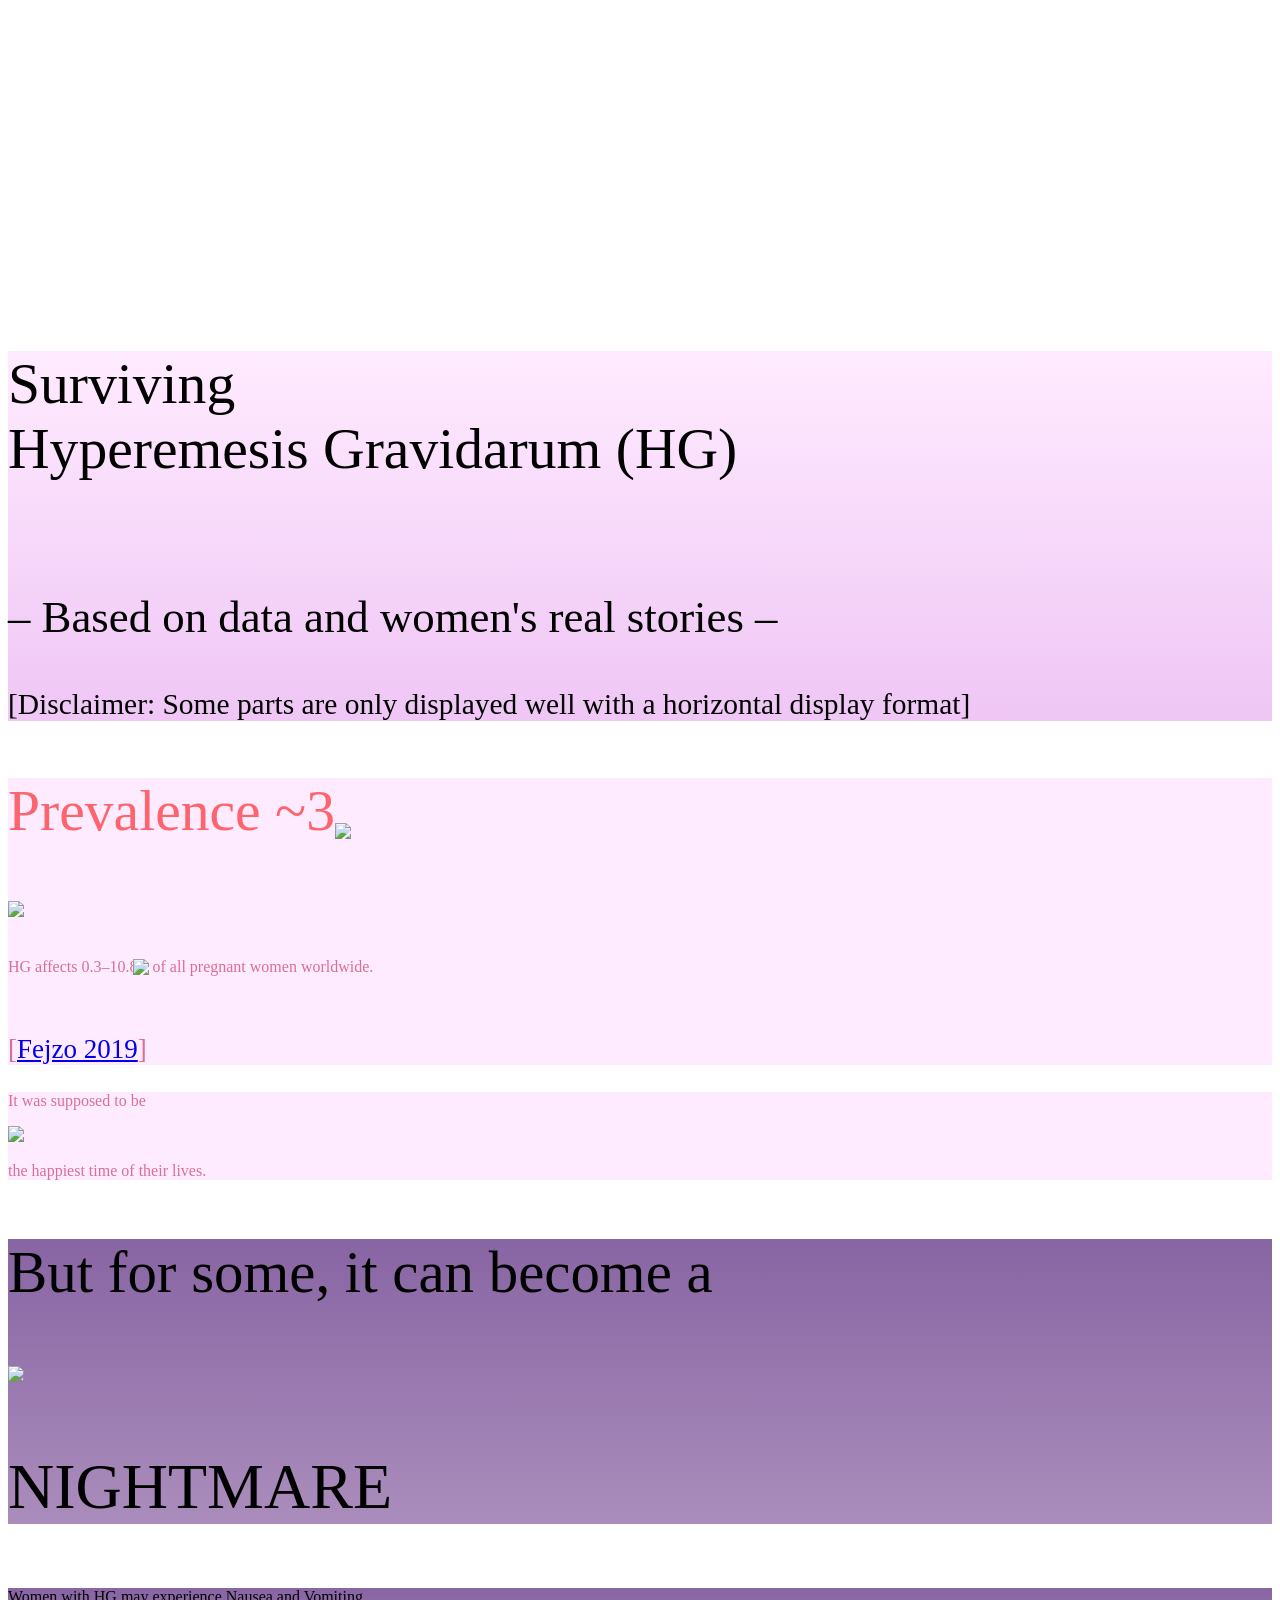
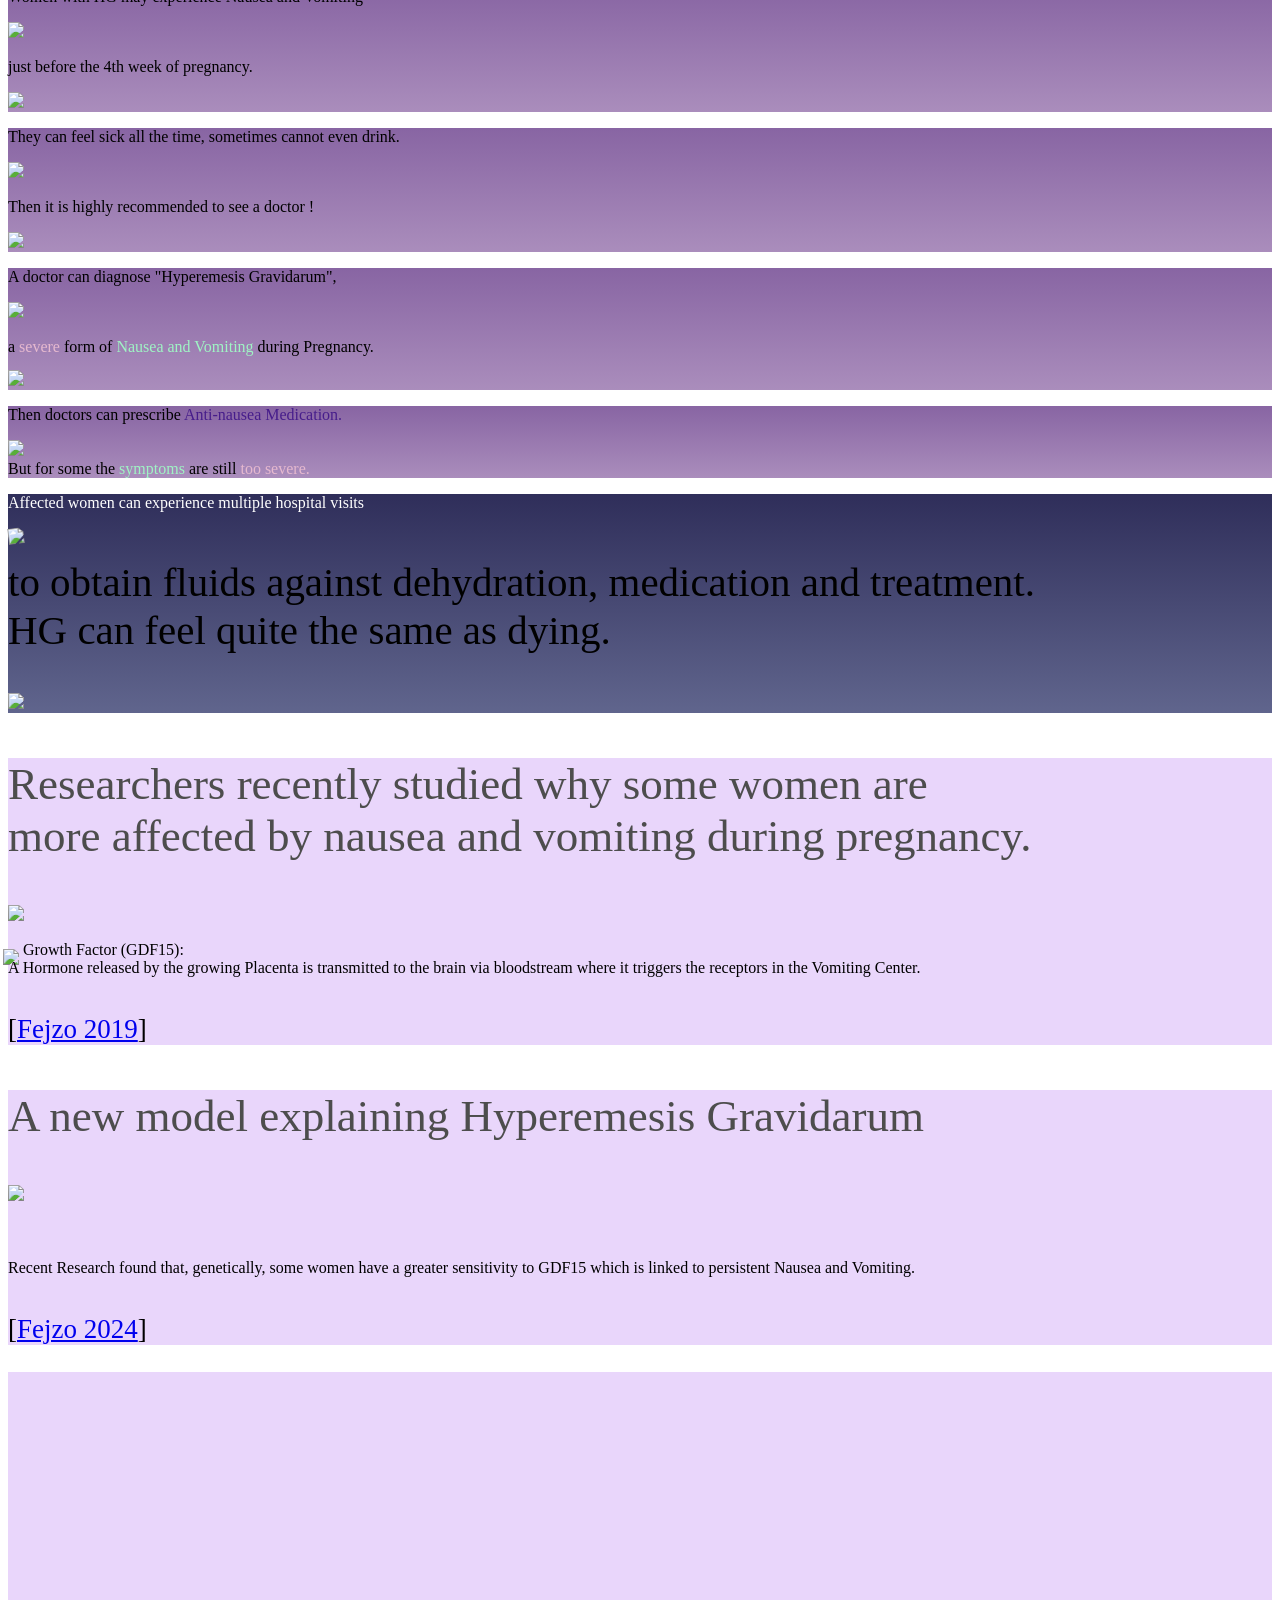
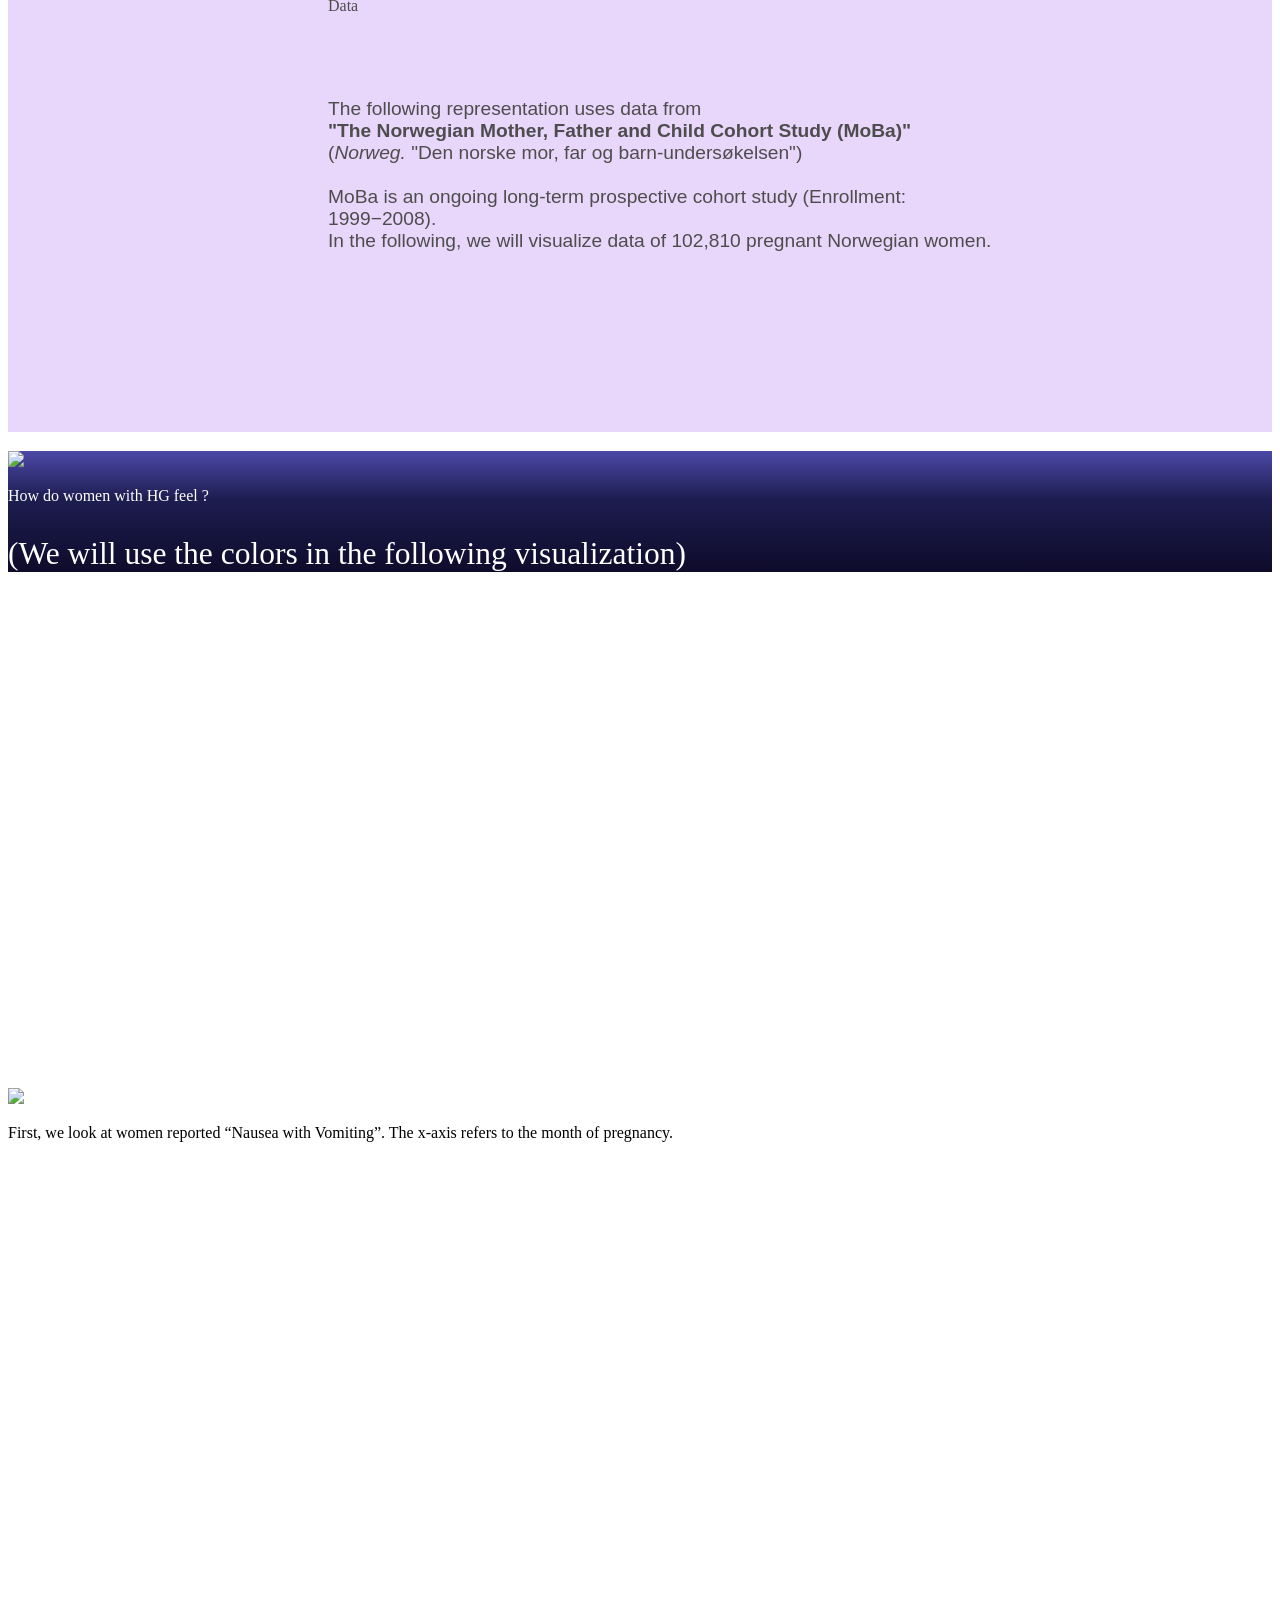
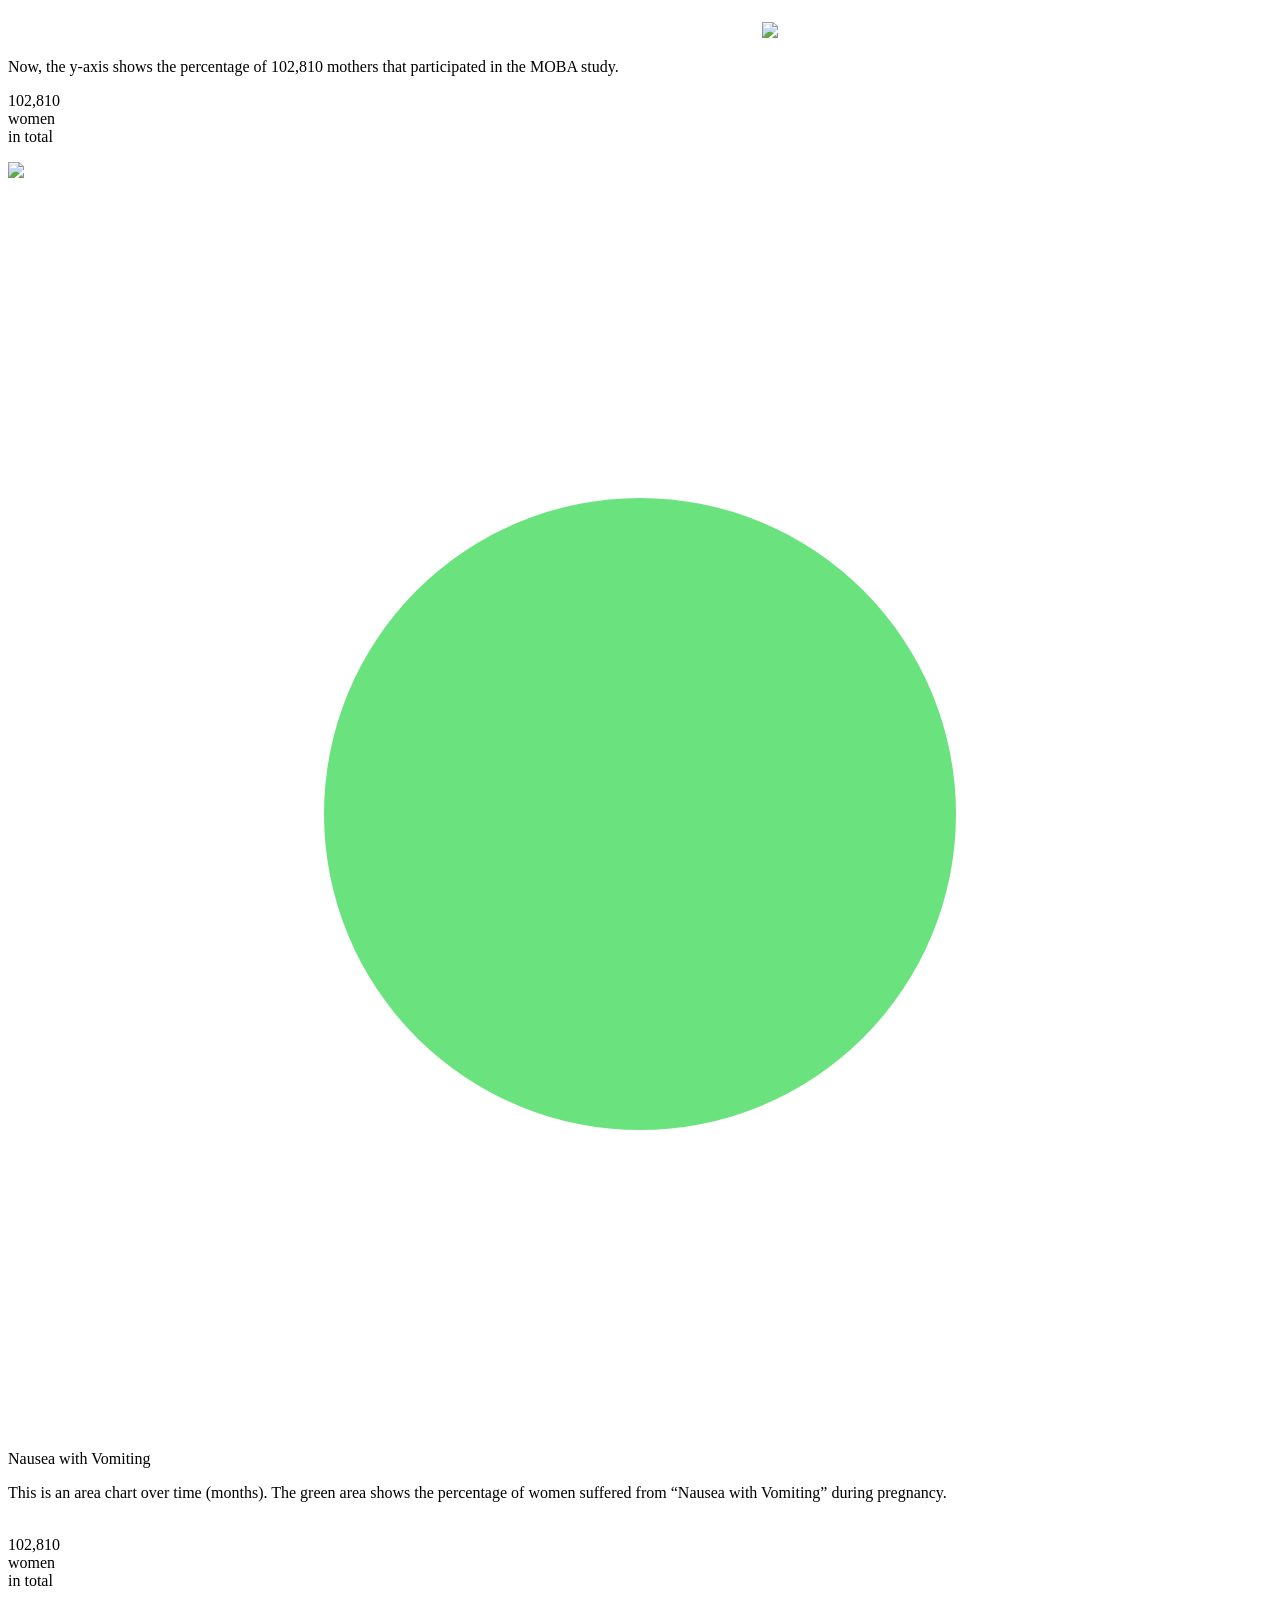
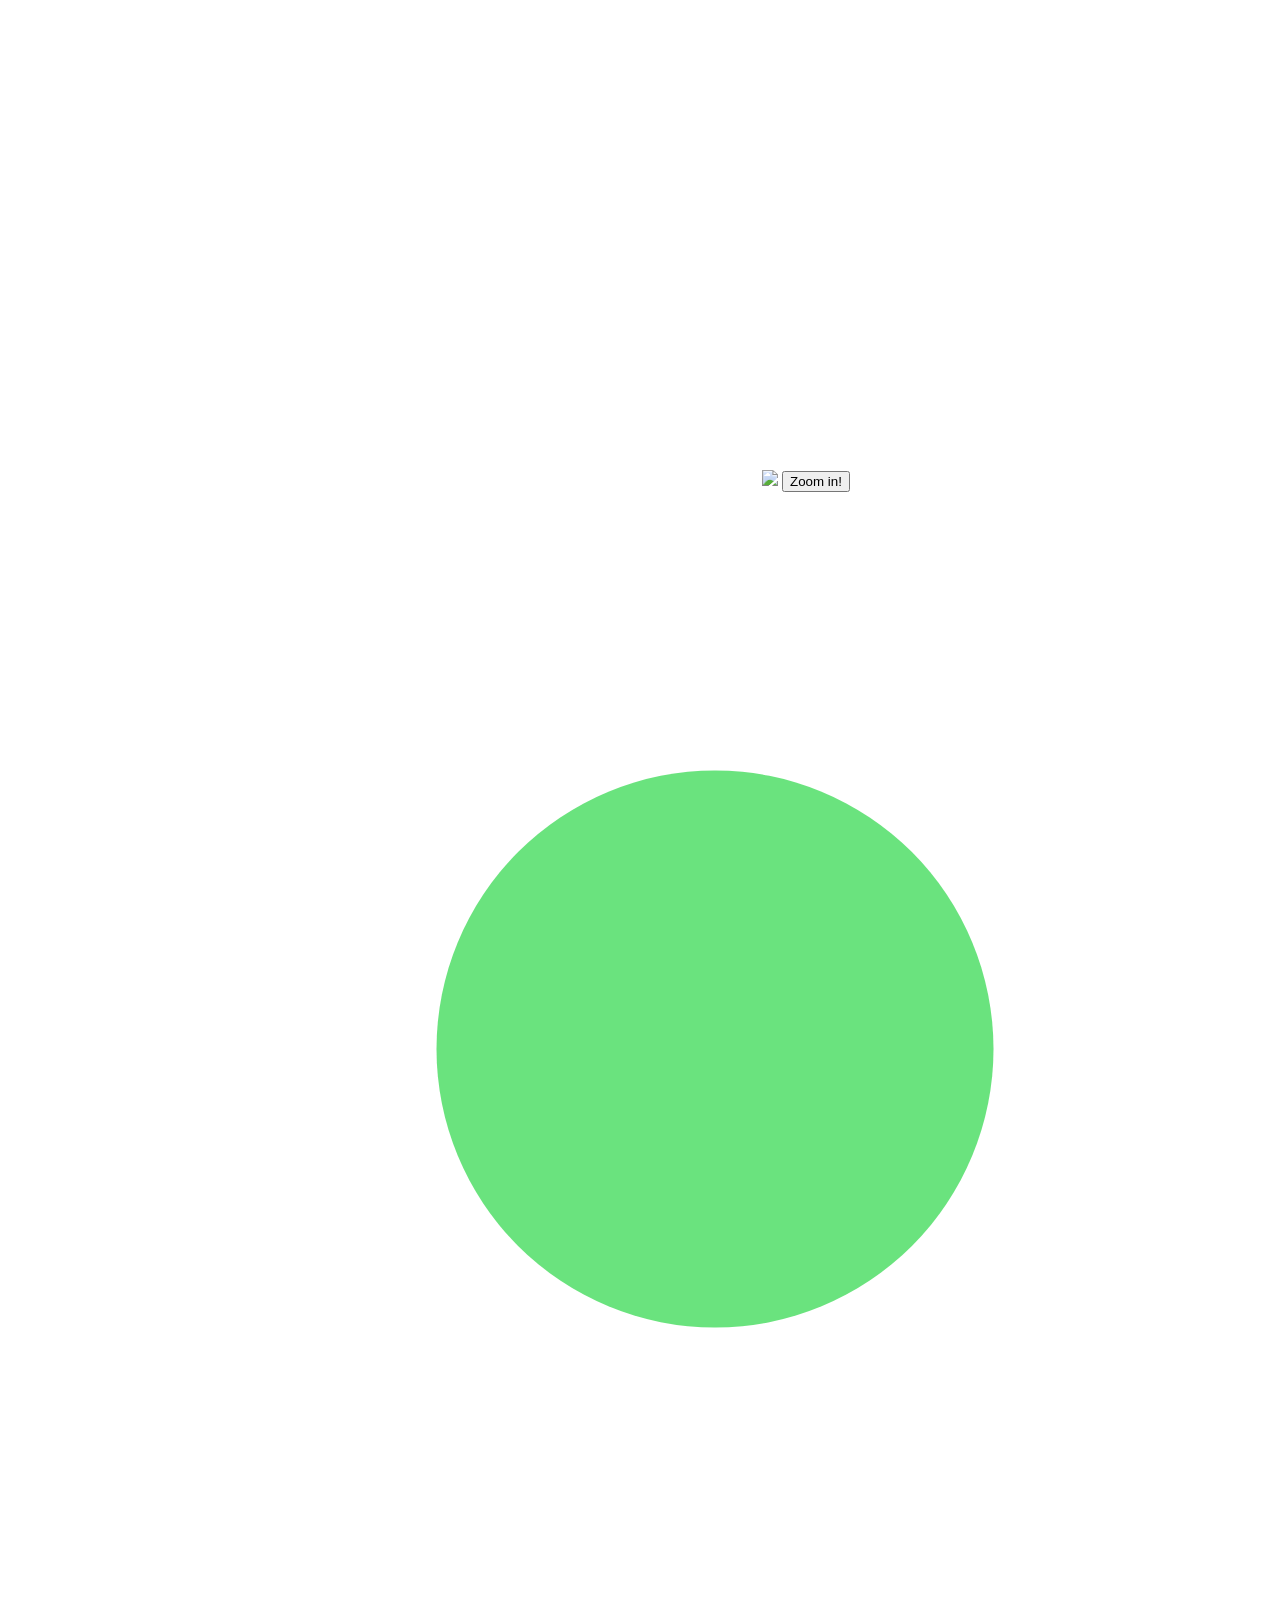
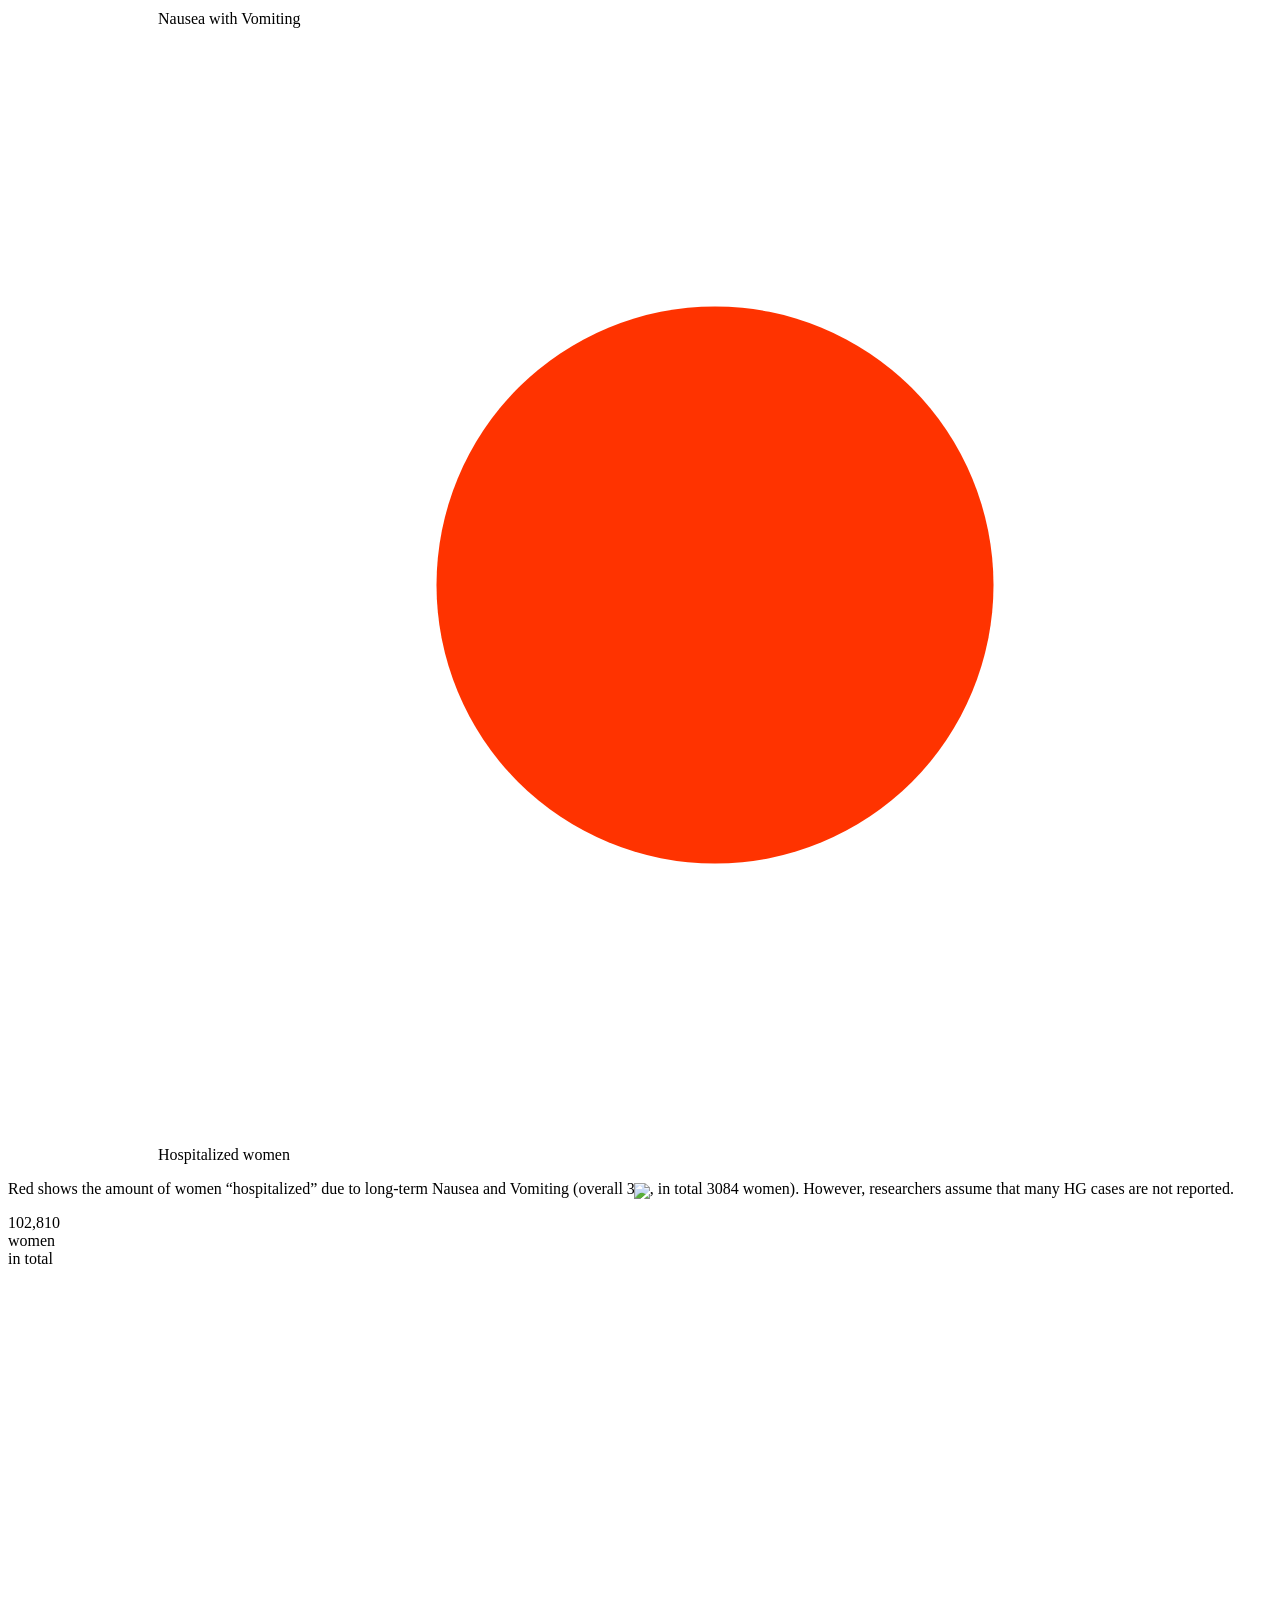
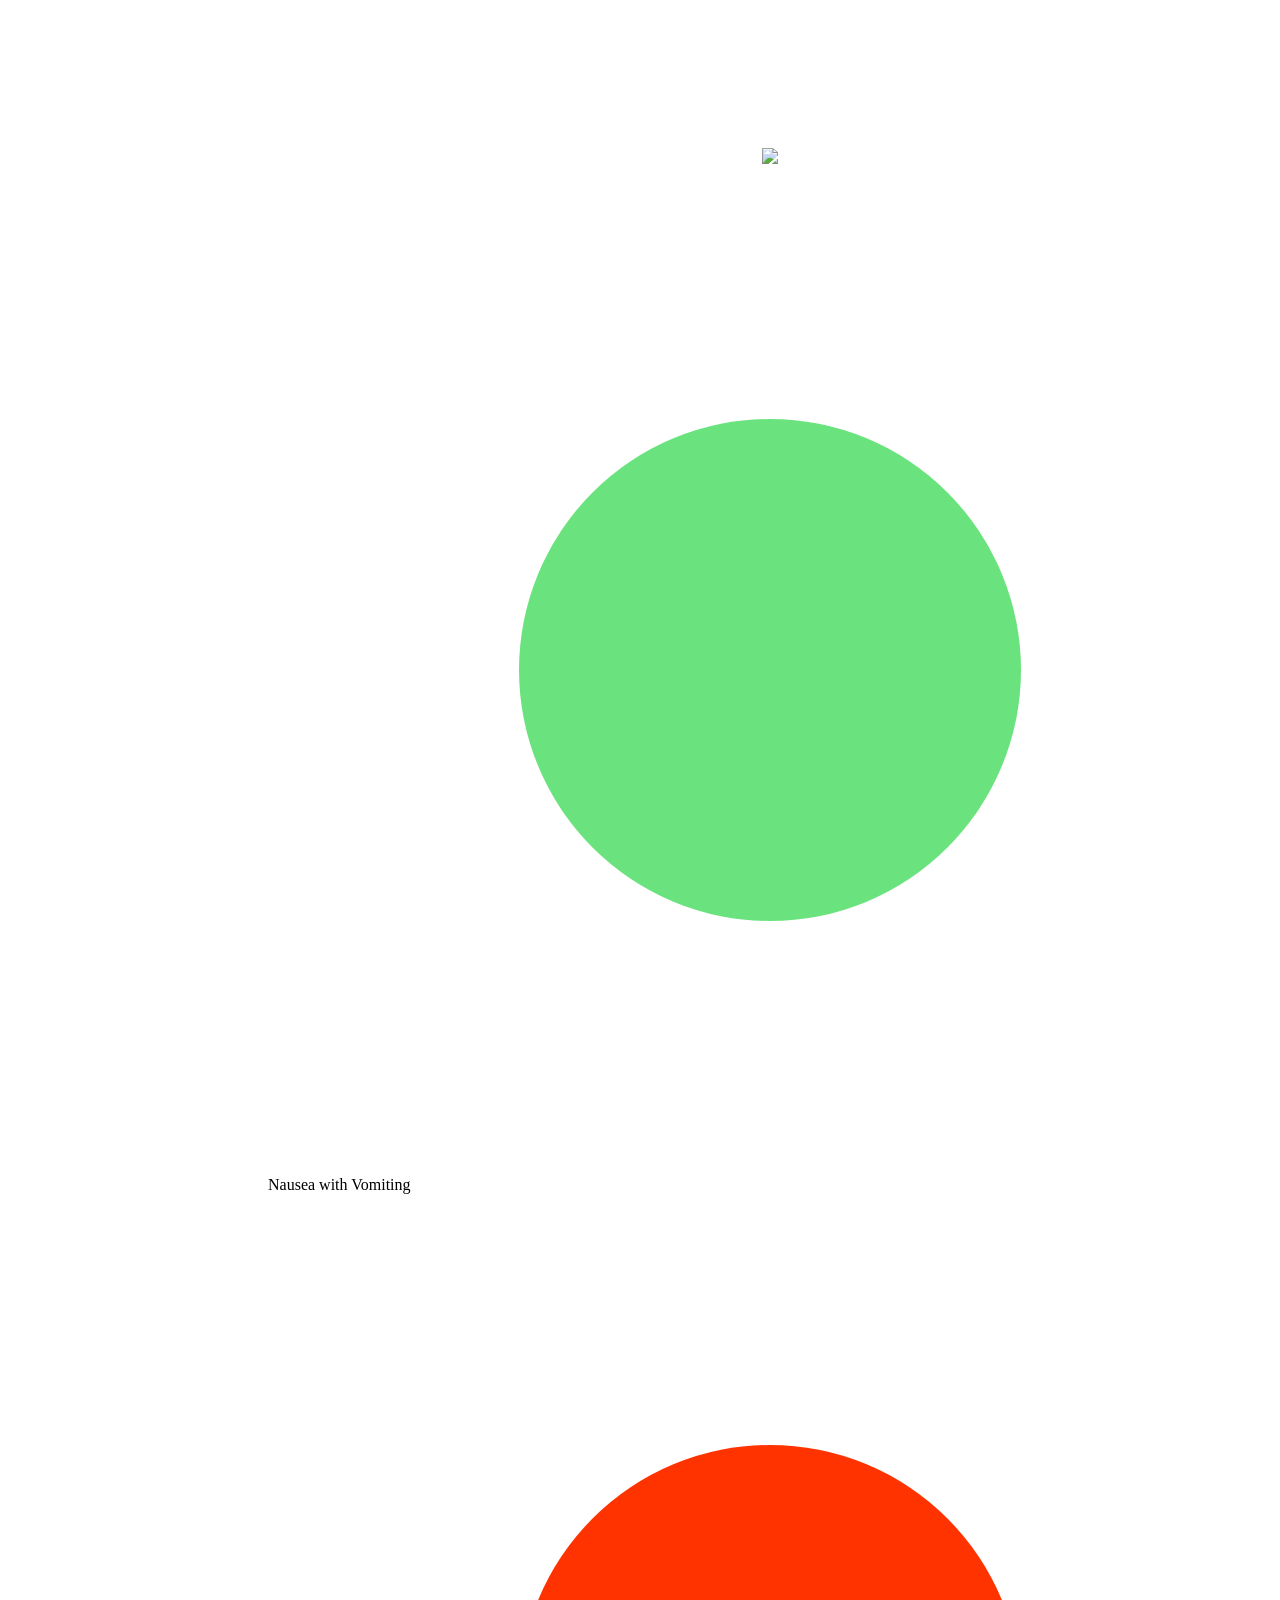
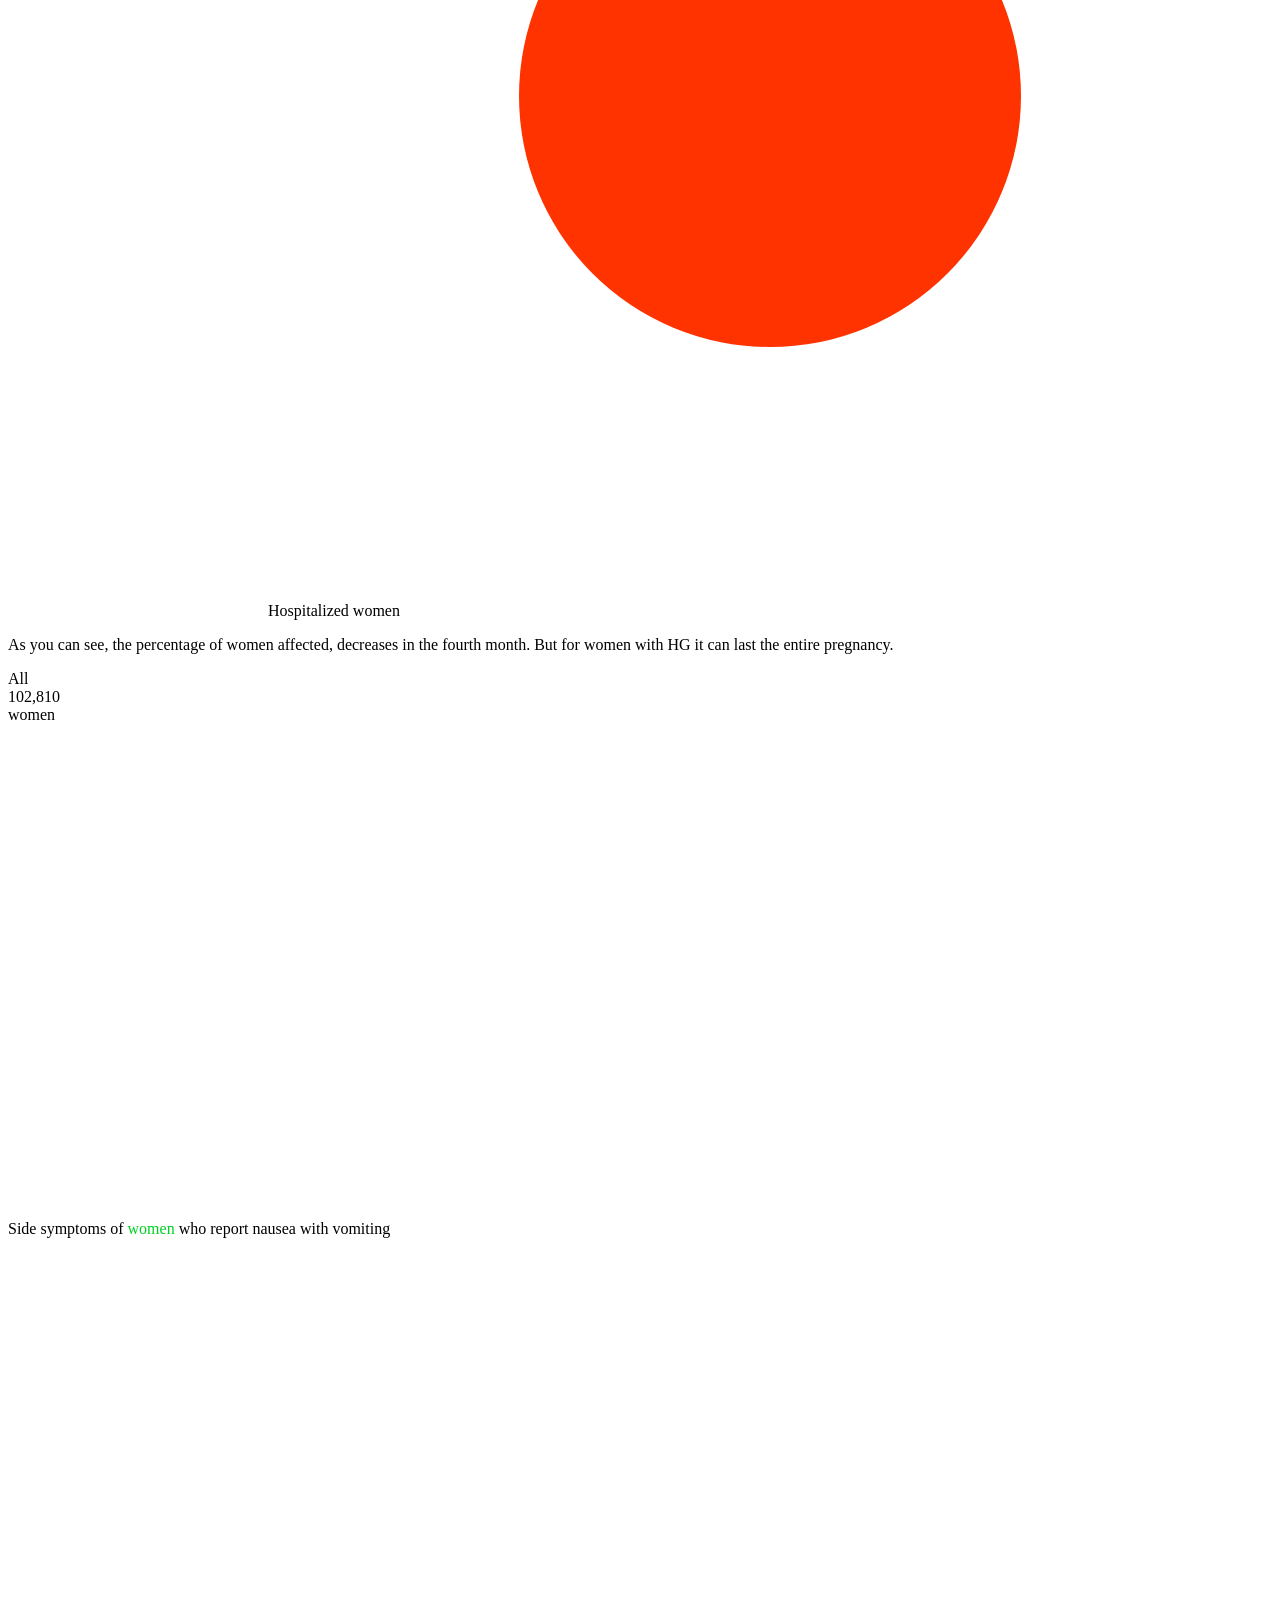
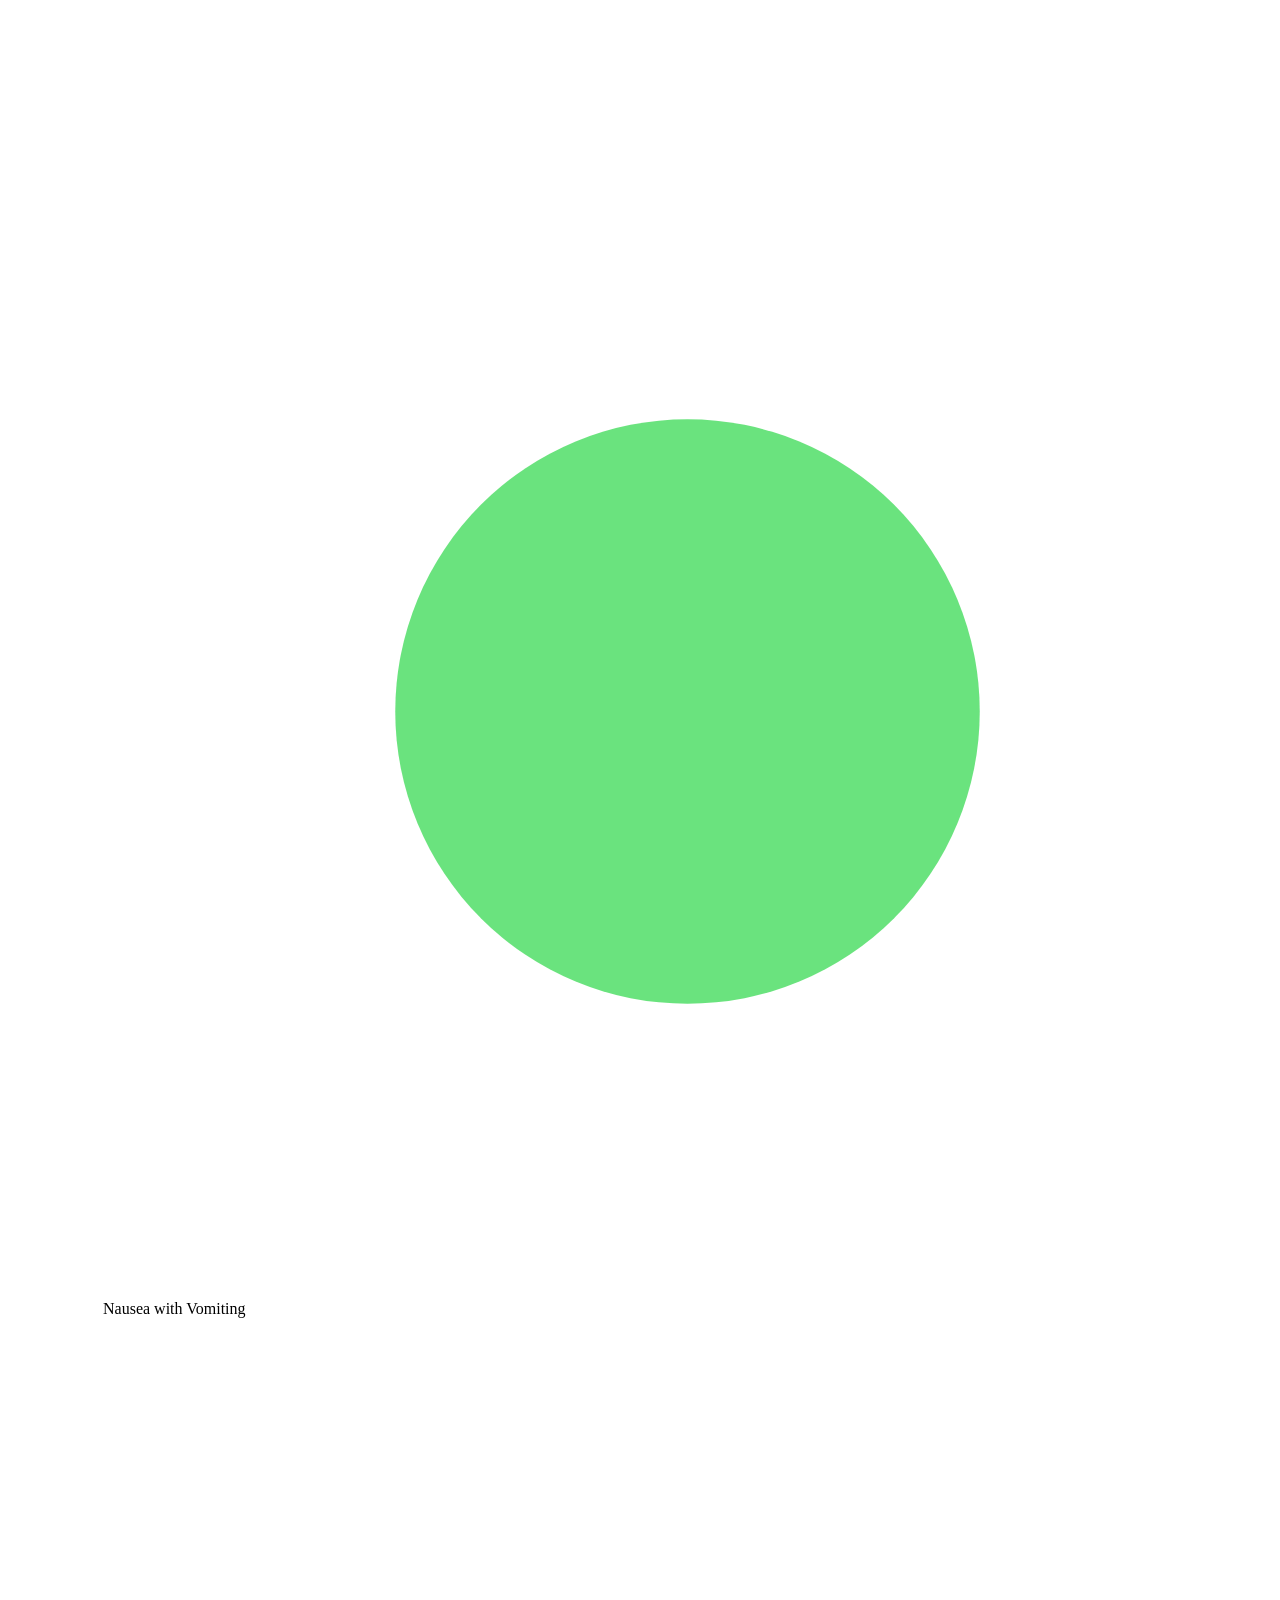
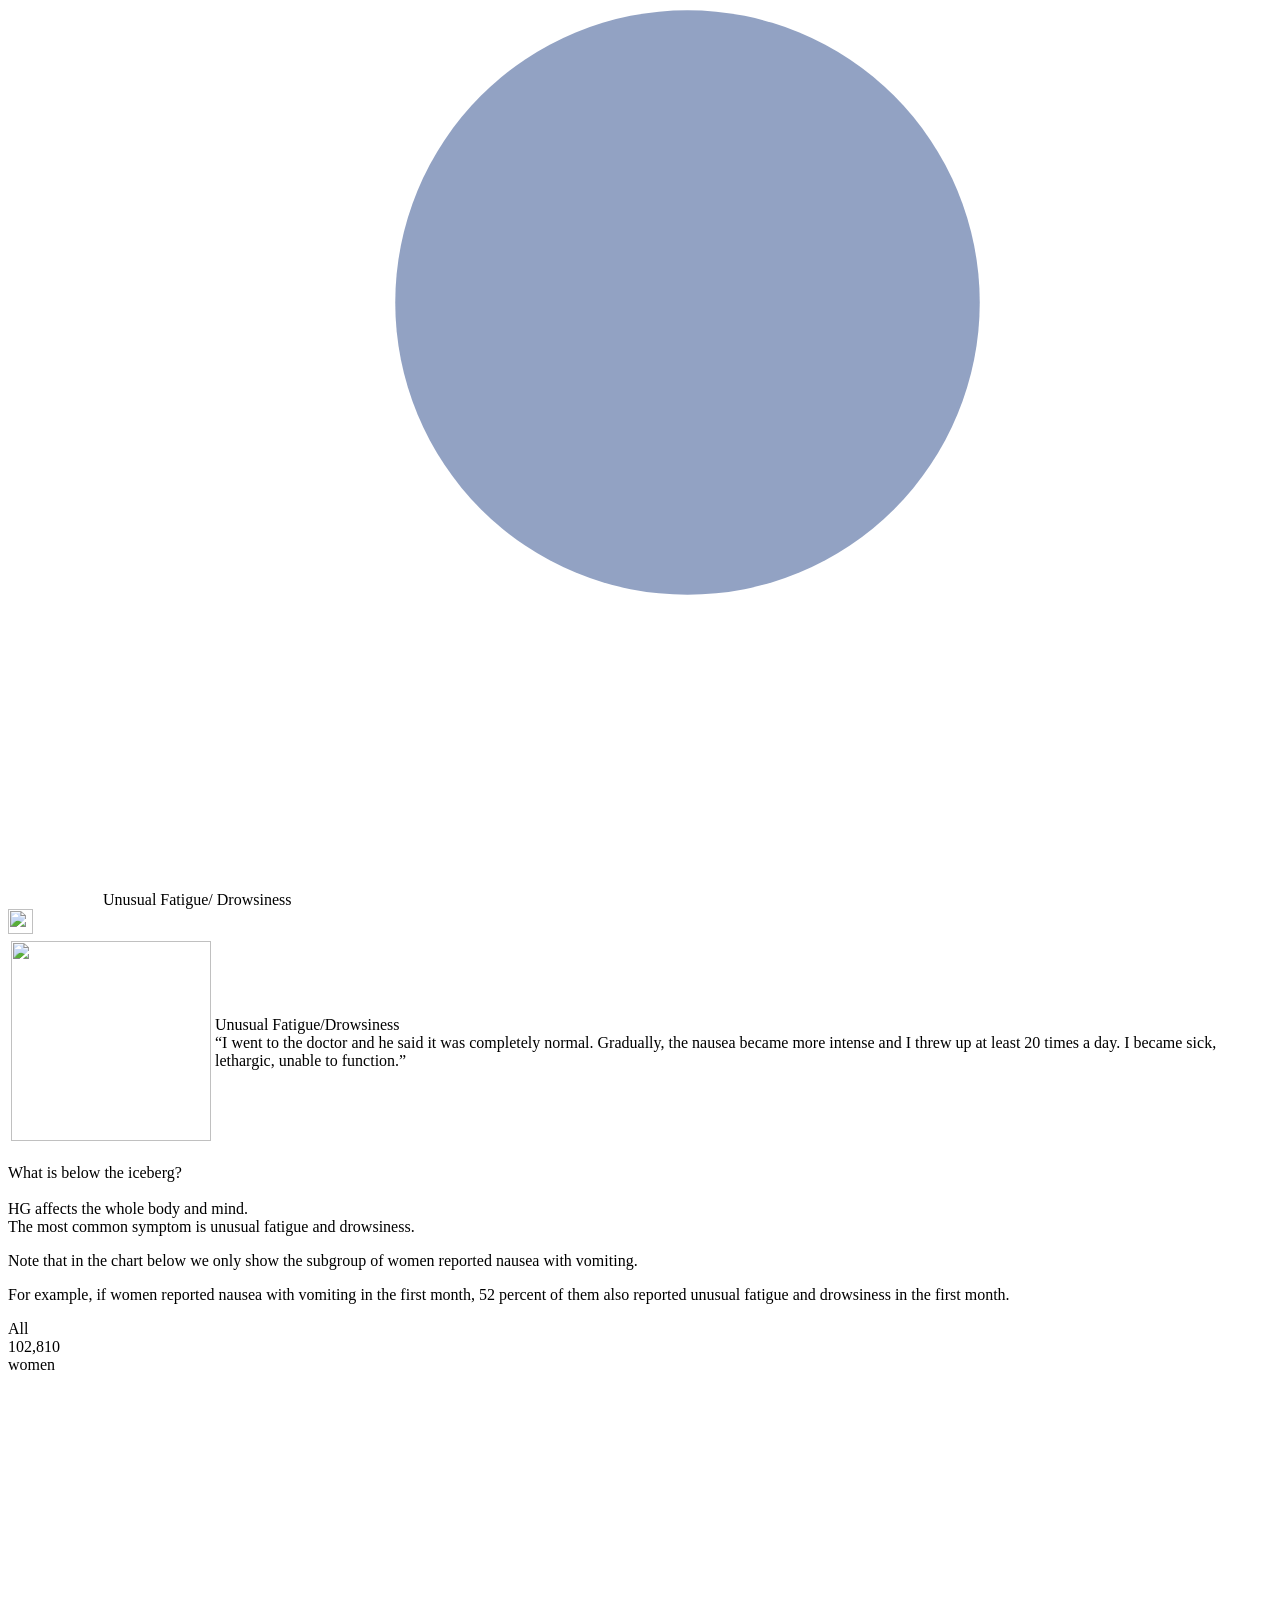
==== prototypes-data-storytelling/general-story/index.html @ fdd3b219 "Update index.html" ====
<!DOCTYPE html>
<html lang="en">

<head>
  <meta charset="utf-8">
  <title>Hyperemesis Gravidarum 2</title>
  <script src="https://d3js.org/d3.v4.min.js"></script>
  <link rel="stylesheet" type="text/css" href="styles.css">
  <!-- <script src="https://d3js.org/d3.v6.js"></script> -->
</head>

<body>
  <article class = "snap">
      <section class="child" style="margin-top: 5px; background-image: linear-gradient(180deg, #ffebff, #efc6f5); font-size: 9vh;">
        <div style="margin-top: 39vh; font-size: 4.5vw"> Surviving <br> Hyperemesis Gravidarum (HG) <br><br>
          <p style="font-size: 3.5vw">– Based on data and women's real stories –</p>
          <p style="font-size: 2.3vw; margin-top: 1.2vh">[Disclaimer: Some parts are only displayed well with a horizontal display format]</p> 
        </div>
      </section>
      <!-- section 1 -->
      <section class="child" style="background: #ffebff">
        <p class="intro1" style="font-size: 4.5vw; color: #fb000092"> Prevalence ~3<img src="svg/percent-red.svg" 
          style="height: 3.5vw; margin: 0 0 -1vh 0;"></p>
        <img class="intro-img" src="svg/E1.svg"/> <!-- iconographic image-->
        <p class="intro2" style=" line-height: 60px; color: #d87093"> 
          HG affects 0.3–10.8 <img src="svg/percent-rose.svg" 
          style="height: 2.7vw; margin: 0 0 -0.4vh -0.7vw;"> of all pregnant women worldwide.<p 
          style="font-size: 3vh; padding-top: 10px; color: #d87093">[<a class="link-intro" 
          href="https://pubmed.ncbi.nlm.nih.gov/31515515/" target="_blank">Fejzo 2019</a>]</p>
      </section>
      <!-- section 2 -->
      <section class="child" style="background: #ffebff">
        <p class="intro1" style="color: #d87093"> It was supposed to be </p>
        <img class="intro-img" src="svg/E2-2.svg"> <!-- pregnant -->
        <p class="intro2" style="color: #d87093"> the happiest time of their lives. </p> 
      </section>
      <!-- section 3 -->
      <section class="child" style="background-image: linear-gradient(180deg,#8865a3, #aa8dbc);">
        <p class="intro1" style="font-size: 4.6vw"> But for some, it can become a</p>
        <img class="intro-img" src="svg/E3-2-r.svg"/>
        <p class="intro2" style="font-size: 5vw"> NIGHTMARE </p>
      </section>
      <!-- section 4 -->
      <section class="child" style="background-image: linear-gradient(180deg,#8865a3, #aa8dbc);">
        <p class="intro1"> Women with HG may experience Nausea and Vomiting </p>
        <img class="intro-img" src="svg/E4-2.svg" style="opacity: 1"> 
        <div class="intro2"> <p class="intro2-2"> just before the 4th week of pregnancy.</p> </div>  
        <img class="wave" src="svg/waves-violet.svg">
      </section>
      <!-- section 5 -->
      <section class="child" style="background-image: linear-gradient(180deg,#8865a3, #aa8dbc);">
        <p class="intro1"> They can feel sick all the time, sometimes cannot even drink. </p>
        <img class="intro-img" src="svg/E5.svg" style="opacity: 1"/>
        <div class="intro2"> <p class="intro2-2"> Then it is highly recommended to see a doctor ! </p> </div> 
        <img class="wave" src="svg/waves-violet.svg">
      </section>
      <!-- section 6 -->     
      <section class="child" style="background-image: linear-gradient(180deg,#8865a3, #aa8dbc);">
        <p class="intro1"> A doctor can diagnose "Hyperemesis Gravidarum",</p>
        <img class="intro-img" src="svg/E6.svg" style="opacity: 1">
        <div class="intro2"> <p class="intro2-2"> a <a style="color: #e6b9cfff;" > severe </a> form of <a style="color: #9ff4c4ff;"> Nausea and Vomiting</a> during Pregnancy.</p> </div> 
        <img class="wave" src="svg/waves-violet.svg" style="margin-top: -25vh;">
      </section> 
      <!-- section 7 -->       
      <section class="child" style="background-image: linear-gradient(180deg,#8865a3, #aa8dbc);">
        <p class="intro1"> Then doctors can prescribe <a style="color: rgb(71, 29, 139);"> Anti-nausea Medication.</a></p>
        <img class="intro-img" src="svg/E7.svg" style="opacity: 1">
        <div class="intro2">But for some the <a style="color: #9ff4c4ff;"> symptoms </a> are still <a style="color: #e6b9cfff;" > too severe. </a> </p> 
      </section>
      <!-- section 8 -->   
      <section class="child" style="background-image: linear-gradient(180deg,#2f2e5a, #60658d);">
        <p class="intro1" style="color: #fff"> Affected women can experience multiple hospital visits</p>
        <img class="intro-img" src="svg/E8.svg" style="transform: rotate(-7deg)">
        <div class="intro2" style="margin-top: -30px; font-size: 3.2vw;"> <p class="intro2-2">  to obtain fluids against dehydration, medication and treatment.<br>HG can feel quite the same as dying.  </p> </div> 
        <img class="wave" src="svg/waves-blue2.svg" style="margin-top: -40vh">
      </section>

      <!-- GIF animation with Inkscape and Gimp: https://logosbynick.com/create-animated-gifs-in-inkscape/-->
      <section class="child" style="background: #e9d6fbff">
        <p class="intro1" style="color: #4d4d4d; font-size: 5vh;"> Researchers recently studied why some women are <br> 
          more affected by nausea and vomiting during pregnancy.</p>
        <div class="clearfix">
          <img class="explain-img" src="svg/explainHG.gif" style = "margin-top: -6vh;">
          <p class="explain-txt"> 
            <img src="svg/gdf.svg" style="margin: 0 0 -10px -5px;"> 
            <a class="blood"> Growth Factor (GDF15): <br></a> 
            A Hormone released by the <a class="placenta"> growing Placenta </a> is transmitted to the brain via <a class="blood"> bloodstream </a> where it triggers the receptors in the Vomiting Center.
            <p style="font-size: 3vh; padding-top: 10px;">[<a class="link" href="https://pubmed.ncbi.nlm.nih.gov/31515515/" target="_blank">Fejzo 2019</a>]</p> </p>
          </p>  <!-- target="_blank" opens link in a new tab -->
        </div>
      </section>

      <section class="child" style="background: #e9d6fbff">
        <p class="intro1" style="color: #4d4d4d; font-size: 5vh;"> A new model explaining Hyperemesis Gravidarum</p>
        
        <div class="clearfix">
          <img class="explain-img" src="svg/explainHG.gif" style = "margin-top: -6vh;"/>

          <p class="explain-txt" style = "margin-top: 6vh;"> Recent Research found that, <a class="blood"> genetically, </a> 
            some women have a greater <a class="blood"> sensitivity to GDF15 </a> 
            which is linked to persistent <a class="nausea"> Nausea and Vomiting</a>.
            <p style="font-size: 3vh; padding-top: 10px;">[<a class="link" href="https://www.nature.com/articles/s41586-023-06921-9" target="_blank">Fejzo 2024</a>]</p> </p>
        </div> 
      </section> 
    
      <section class="child" style="background: #e9d6fbff">
        <p class="intro1" style="color: #4d4d4d; padding-top: 25vh; padding-left: 25vw; text-align: left;"> Data </p>
        <p style="font-size: 1.5vw; color: #4d4d4d; font-family: 'Segoe UI', Tahoma, Geneva, Verdana, sans-serif; 
          padding: 7vh 20vw 20vh 25vw; text-align: left;"> 
          The following representation uses data from <br> 
          <b>"The Norwegian Mother, Father and Child Cohort Study (MoBa)"</b><br> 
          (<a style="font-style: italic">Norweg.</a> "Den norske mor, far og barn-undersøkelsen") <br><br> 
          MoBa is an ongoing long-term prospective cohort study (Enrollment: 1999−2008).<br>
          In the following, we will visualize data of 102,810 pregnant Norwegian women.</p>
      </section>
    
      <section class="child" style="background: linear-gradient(360deg, rgb(14, 11, 42) 0%, rgb(29, 29, 80) 60%, rgb(76, 73, 167) 100%);">
        <img src="svg/intro-DV-orange-path2.svg" style="width: 100vw"> 
        <p class="intro2" style= "color: #fff"> 
          How do women with HG feel ? <br></p>
          <p style= "color: #fff; font-size: 3.5vh;"> (We will use the colors in the following visualization)</p> 
      </section>

    <!-- DATA VISUALIZATION PART 1-->
    <section class="child"> 
      <div class="section-dataviz">
        <div class="leftcolumn">
          <!-- first row with 2 empty columns -->
          <div class="griditem"></div>
          <div class="griditem"></div>
          <!-- second row with content in second column -->
          <div class="griditem"></div>
          <div class="griditem">
            <div class="dataviz">
              <svg id="svg-pos1-1" width="750" height="480"></svg>
              <div class="stages">
                <img class="img-stages" src="svg/icons-pregnancy-stages.svg">
              </div>
            </div>              
          </div>
          <!-- third row with 2 empty columns -->
          <div class="griditem"></div> 
          <div class="griditem"></div>
        </div>

        <div class="rightcolumn">
          <!-- first row with 2 empty columns -->
          <div class="griditem"></div>
          <div class="griditem"></div>
          <!-- second row with content in second column -->
          <div class="griditem"> 
            <p class="datavis_descript"> First, we look at women reported “Nausea with Vomiting”. 
              The x-axis refers to the month of pregnancy.  </p>
          </div>
          <div class="griditem"></div>
          <!-- third row with 2 empty columns -->
          <div class="griditem"></div>
          <div class="griditem"></div>
        </div>
      </div>
    </section>

   <!-- END OF DATA VISUALIZATION PART 1-->

   <!-- DATA VISUALIZATION PART 2-->
    <section class="child"> 
      <div class="section-dataviz">
        <div class="leftcolumn">
          <!-- first row with 2 empty columns -->
          <div class="griditem"></div>
          <div class="griditem"></div>
          <!-- second row with content in second column -->
          <div class="griditem"></div>
          <div class="griditem">
            <div class="dataviz">
              <svg id="svg-pos1-2" width="750" height="480"></svg>
              <img class="img-stages" src="svg/icons-pregnancy-stages.svg">
            </div>              
          </div>
          <!-- third row with 2 empty columns -->
          <div class="griditem"></div> 
          <div class="griditem"></div>
        </div>

        <div class="rightcolumn">
          <!-- first row with 2 empty columns -->
          <div class="griditem"></div>
          <div class="griditem"></div>
          <!-- second row with content in second column -->
          <div class="griditem"> 
            <p class="datavis_descript"> Now, the y-axis shows the percentage of 102,810 mothers that participated in the MOBA study. </p>
          </div>
          <div class="griditem"></div>
          <!-- third row with 2 empty columns -->
          <div class="griditem"></div>
          <div class="griditem"></div>
      </div>
    </section>

    <!-- END OF DATA VISUALIZATION PART 2-->

    <!-- DATA VISUALIZATION PART 3-1 -->
    <section class="child"> 
      <div class="section-dataviz">
        <div class="leftcolumn">
          <!-- first row with 2 empty columns -->
          <div class="griditem"></div>
          <div class="griditem"></div>
          <!-- second row with content in second column -->
          <div class="annotation_left">
            <p class="annotation_all_women">
              102,810 <br> women <br> in total
            </p>
          </div>
          <div class="griditem">
            <div class="dataviz">
              <div id="svg-pos1-3-1"></div>
              <img class="img-stages" src="svg/icons-pregnancy-stages.svg">

              <div class="label-box">
                <div class="area-label-item">
                  <div class="g-element"></div>
                  <div class="txt-element"></div>
                </div>
                <div class="area-label-item">
                  <div class="g-element"></div>
                  <div class="txt-element"></div>
                </div>
                <div class="area-label-item">
                  <div class="g-element">
                    <svg viewBox="0 0 40 40" xmlns="http://www.w3.org/2000/svg">
                      <circle cx="20" cy="20" r="10" fill="#00d02395"/>
                    </svg>
                  </div>
                  <div class="txt-element">Nausea with Vomiting</div>
                </div>
              </div>
            </div>             
          </div> 
          <!-- third row with 2 empty columns -->
          <div class="griditem"></div> 
          <div class="griditem"></div>
          
        </div>


        <div class="rightcolumn">
          <!-- first row with 2 empty columns -->
          <div class="griditem"></div>
          <div class="griditem"></div>
          <!-- second row with content in second column -->
          <div class="griditem"> 
            <p class="datavis_descript"> This is an area chart over time (months).
              The green area shows the <a class="underliner" style="-webkit-text-decoration-color: #00d023; /* Safari */ 
              text-decoration-color: #00d023;">percentage of women suffered from “Nausea with Vomiting</a>” during pregnancy.<br><br> </p>
          </div>
          <div class="griditem"></div>
          <!-- third row with 2 empty columns -->
          <div class="griditem"></div>
          <div class="griditem"></div>
        </div>
      </div>
    </section>
    <!-- END OF DATA VISUALIZATION PART 3-1 -->

    <!-- DATA VISUALIZATION PART 3: zoom -->
    <section class="child">
      <div class="section-dataviz">
        <div class="leftcolumn">
          <!-- first row with 2 empty columns -->
          <div class="griditem"></div>
          <div class="griditem"></div>
          <!-- second row with content in second column -->
          <div class="annotation_left">
            <p class="annotation_all_women">
              102,810 <br> women <br> in total
            </p>
          </div>
          <div class="griditem">
            <div class="dataviz">
              <svg id="svg-pos1-3-2" width="750" height="480"></svg> 
              <svg id="svg-pos3" width="750" height="480" display="none" ></svg> <!-- style="border-style:dotted" -->
              <img class="img-stages" src="svg/icons-pregnancy-stages.svg">
              <button class="zoom-button" type="button" onClick="displaychart(); zoomin()"> Zoom in! </button>

              <div class="label-box" style="margin-left: 150px;">
                <div class="area-label-item">
                  <div class="g-element"></div>
                  <div class="txt-element"></div>
                </div>
                
                <div class="area-label-item">
                  <div class="g-element">
                    <svg viewBox="0 0 40 40" xmlns="http://www.w3.org/2000/svg">
                      <circle cx="20" cy="20" r="10" fill="#00d02395"/>
                    </svg>
                  </div>
                  <div class="txt-element">Nausea with Vomiting</div>
                </div>

                <div class="area-label-item">
                  <div class="g-element">
                    <svg viewBox="0 0 40 40" xmlns="http://www.w3.org/2000/svg">
                      <circle cx="20" cy="20" r="10" fill="#ff3300ff"/>
                    </svg>
                  </div>
                  <div class="txt-element">Hospitalized women</div>
                </div>
              </div>
            </div> 
          </div>
          <!-- third row with 2 empty columns -->
          <div class="griditem"></div> 
          <div class="griditem"></div>             
        </div>
        
        <div class="rightcolumn">
          <!-- first row with 2 empty columns -->
          <div class="griditem"></div>
          <div class="griditem"></div>
          <!-- second row with content in second column -->
          <div class="griditem"> 
            <p class="datavis_descript"> Red shows the amount of women “<a class="underliner" style="-webkit-text-decoration-color: #ff3300ff; /* Safari */ 
                text-decoration-color: #ff3300ff;">hospitalized</a>” due to long-term Nausea and Vomiting (overall 3 
                <img src="svg/percent.svg" style="height: 30px; margin: 0 0 -5px -5px;">, in total 3084 women). However, researchers assume that many HG cases are not reported.</p>
          </div>
          <div class="griditem"></div>
          <!-- third row with 2 empty columns -->
          <div class="griditem"></div>
          <div class="griditem"></div>
        </div>
      </div>
    </section>
    <!-- END OF DATA VISUALIZATION PART 3 zoom -->

    <!-- DATA VISUALIZATION PART 4-->
    <section class="child">
      <div class="section-dataviz">
        <div class="leftcolumn">
          <!-- first row with 2 empty columns -->
          <div class="griditem"></div>
          <div class="griditem"></div>
          <!-- second row with content in second column -->
          <div class="annotation_left">
            <p class="annotation_all_women">
              102,810 <br> women <br> in total
            </p>
          </div>
          <div class="griditem">
            <!-- <div class="dataviz"> -->
            <svg id="svg-pos1-4" width="750" height="480">
              <defs>
                <linearGradient id="gradient-green">  <!-- for missing data -->
                  <stop offset="00%" stop-color="#00d02322" />
                  <stop offset="35%" stop-color="#00d02322" />
                  <stop offset="40%" stop-color="#00d02350" />
                  <stop offset="49%" stop-color="#00d02350" />
                  <stop offset="53%" stop-color="#00d02388" />
                  <stop offset="100%" stop-color="#00d02388" />
                </linearGradient>
              </defs>
            </svg> 
            <img class="img-stages" src="svg/icons-pregnancy-stages.svg">

            <div class="label-box" style="margin-left: 260px;">
              <div class="area-label-item" >
                <div class="g-element">
                  <svg viewBox="0 0 40 40" xmlns="http://www.w3.org/2000/svg">
                    <circle cx="20" cy="20" r="10" fill="#00d02395"/>
                  </svg>
                </div>
                <div class="txt-element">Nausea with Vomiting</div>
              </div>

              <div class="area-label-item">
                <div class="g-element">
                  <svg viewBox="0 0 40 40" xmlns="http://www.w3.org/2000/svg">
                    <circle cx="20" cy="20" r="10" fill="#ff3300ff"/>
                  </svg>
                </div>
                <div class="txt-element">Hospitalized women</div>
              </div>
              
            </div> 
          </div>             
        <!-- third row with 2 empty columns -->
          <div class="griditem"></div> 
          <div class="griditem"></div>
        </div>

        <div class="rightcolumn">
          <!-- first row with 2 empty columns -->
          <div class="griditem"></div>
          <div class="griditem"></div>
          <!-- second row with content in second column -->
          <div class="griditem"> 
            <p class="datavis_descript"> 
              As you can see, the percentage of women affected, decreases in the fourth month. But for women with HG it can 
              <a class="underliner" style="-webkit-text-decoration-color: #00d023; /* Safari */ 
              text-decoration-color: #00d023;">last the entire pregnancy</a>.
            </p>
          </div>
          <div class="griditem"></div>
          <!-- third row with 2 empty columns -->
          <div class="griditem"></div>
          <div class="griditem"></div>
        </div>
      </div>
    </section>
    <!-- END OF DATA VISUALIZATION PART 4 -->

    <!-- DATA VISUALIZATION PART 6: Negative -->
    <section class="child">
      <div class="section-dataviz">
        <div class="leftcolumn2">
          <div class="annotation_left">
            <p class="annotation_all_women">
              All <br> 102,810 <br> women
            </p>
          </div>

          <div class="griditem" style="padding-left: -20px;">
              <svg id="svg-pos1-6" width="750" height="460" 
              style="position: relative; z-index: 2"></svg>
          </div>
            
          <div class="griditem">
            <div class="annotation_left">
              <p class="annotation_side_symptoms"> 
                Side symptoms of <a style="color:#00d023">women</a> who report nausea with vomiting</p>
            </div>
          </div> 

          <div class="griditem" style="margin-top: 25px;"> 
            <svg id="svg-neg1-6" width="750" height="460"></svg>

            <div class="label-box-neg" style="margin-left: 95px;">
              <div class="area-label-item">
                <div class="g-element"></div>
                <div class="txt-element"></div>
              </div>
              
              <div class="area-label-item">
                <div class="g-element">
                  <svg viewBox="0 0 40 40" xmlns="http://www.w3.org/2000/svg">
                    <circle cx="20" cy="20" r="10" fill="#00d02395"/>
                  </svg>
                </div>
                <div class="txt-element">Nausea with Vomiting</div>
              </div>

              <div class="area-label-item">
                <div class="g-element">
                  <svg viewBox="0 0 40 40" xmlns="http://www.w3.org/2000/svg">
                    <circle cx="20" cy="20" r="10" fill="#92a2c3"/>
                  </svg>
                </div>
                <div class="txt-element">Unusual Fatigue/ Drowsiness</div>
              </div>
            </div>
          </div>
          
          <div class="grid-item"></div>

          <div class="grid-item">
            <div id="face-fatigue"width="50" height="50">
              <img src="svg/bubble.svg" width="25" height="25">
              <span class="tooltipbox" style="width: 530px">
                <table>
                  <tr>
                    <td>
                      <img src="svg/fatigue_blurred.svg" width="200" height="200">
                    </td>
                    <td>
                      <div class="fatigue">Unusual Fatigue/Drowsiness</div>
                      <div class="quote">“I went to the doctor and he said it was completely normal.
                        Gradually, the nausea became more intense and I threw up at least 20 times a day. 
                        I became sick, lethargic, unable to function.” </div>
                    </td>
                  </tr>
                </table>
              </span>
            </div>
          </div>
          <div class="grid-item"></div>
          <div class="grid-item"></div>
          <div class="grid-item"></div>
          
        </div>

        <div class="rightcolumn">
          <div class="griditem"></div>
          <div class="griditem"></div>
          <div class="griditem">
            <p class="datavis_descript_2"> 
              What is below the iceberg? <br><br>
              HG affects the whole body and mind. <br> The most common symptom is <a class="underliner" style="-webkit-text-decoration-color: #92a2c3; /* Safari */ 
              text-decoration-color: #92a2c3;">unusual fatigue and drowsiness</a>. 
            </p>
            <p class="datavis_descript_small">
             Note that in the chart below we only show the subgroup of women reported <a class="underliner" style="-webkit-text-decoration-color: #00d023; /* Safari */ 
             text-decoration-color: #00d023;">nausea with vomiting</a>.
            </p>
            <p class="datavis_descript_small"> 
              For example, if women reported <a class="underliner" style="-webkit-text-decoration-color: #00d023; /* Safari */ 
              text-decoration-color: #00d023;">nausea with vomiting</a> in the first month,
              <a class="underliner" style="-webkit-text-decoration-color: #92a2c3; /* Safari */ 
              text-decoration-color: #92a2c3;">52 percent</a> 
              of them also reported <a class="underliner" style="-webkit-text-decoration-color: #92a2c3; /* Safari */ 
              text-decoration-color: #92a2c3;">unusual fatigue and drowsiness</a> in the first month.  
            </p>
          </div>
        </div>
      </div>
    </section>

    <!-- END OF DATA VISUALIZATION PART 6 -->

    <!-- DATA VISUALIZATION PART 7: Negative -->
    <section class="child">
      <div class="section-dataviz">
        <div class="leftcolumn2">
          <div class="annotation_left">
            <p class="annotation_all_women">
              All <br> 102,810 <br> women
            </p>
          </div>

          <div class="griditem" style="padding-left: -20px">
            <svg id="svg-pos1-7" width="750" height="460" 
            style="position: relative; z-index: 2"></svg> 
          </div>
              
          <div class="griditem">
            <div class="annotation_left">
              <p class="annotation_side_symptoms"> 
                Side symptoms of <a style="color:#00d023">women</a> who report nausea with vomiting</p>
            </div>
          </div>
        
          <div class="griditem" style="margin-top: 25px;">
            <svg id="svg-neg1-7" width="750" height="460"></svg>

            <div class="label-box-neg">
              <div class="area-label-item">
                <div class="g-element"></div>
                <div class="txt-element"></div>
              </div>

              <div class="area-label-item">
                <div class="g-element">
                  <svg viewBox="0 0 40 40" xmlns="http://www.w3.org/2000/svg">
                    <circle cx="20" cy="20" r="10" fill="#00d02395"/>
                  </svg>
                </div>
                <div class="txt-element">Nausea with Vomiting</div>
              </div>

              <div class="area-label-item">
                <div class="g-element">
                  <svg viewBox="0 0 40 40" xmlns="http://www.w3.org/2000/svg">
                    <circle cx="20" cy="20" r="10" fill="#92a2c3"/>
                  </svg>
                </div>
                <div class="txt-element">Unusual Fatigue/ Drowsiness</div>
              </div>

              <div class="area-label-item">
                <div class="g-element">
                  <svg viewBox="0 0 40 40" xmlns="http://www.w3.org/2000/svg">
                    <circle cx="20" cy="20" r="10" fill="#ff794bed"/>
                  </svg>
                </div>
                <div class="txt-element">Headaches</div>
              </div>
            </div>
          </div>
          
          <div class="grid-item">
            <div id="face-headache" width="50" height="50">
              <img src="svg/bubble.svg" width="25" height="25">
              <span class="tooltipbox">
                <table>
                  <tr>
                    <td>
                      <img src="svg/headache.svg" width="200" height="200">
                    </td>
                    <td>
                      <div class="headache" style="color: #ff794b;">Headache</div>
                      <div class="quote"> “My initial tears of joy quickly turned to ones of pain, suffering, and anger.” </div>
                    </td>
                  </tr>
                </table>
              </span>
            </div>
          </div>

          <div class="grid-item">
            <div id="face-fatigue" width="50" height="50" >
              <img src="svg/bubble.svg" width="25" height="25">
              <span class="tooltipbox">
                <table>
                  <tr>
                    <td>
                      <img src="svg/fatigue_blurred.svg" width="200" height="200">
                    </td>
                    <td>
                      <div class="fatigue">Unusual Fatigue/Drowsiness</div>
                      <div class="quote"> “(...) needing to constantly visit 
                        the hospital for being so weak that I would faint, 
                        not be able to eat, or fall over from dizziness (...)” </div>
                    </td>
                  </tr>
                </table>
              </span>
            </div>
          </div>

        </div>


        <div class="rightcolumn">
          <div class="griditem"></div>
          <div class="griditem"></div>
          <div class="griditem"> 
            <p class="datavis_descript" style="margin-top: 100px"> 
              Nausea and Vomiting over a longer period cause <a class="underliner" style="-webkit-text-decoration-color: #ff794b; /* Safari */ 
              text-decoration-color: #ff794b;">physical stress</a> and can lead to life-threatening <a class="underliner" style="-webkit-text-decoration-color: #ff794b; /* Safari */ 
              text-decoration-color: #ff794b;">dehydration</a>, which causes <a class="underliner" style="-webkit-text-decoration-color: #ff794b; /* Safari */ 
              text-decoration-color: #ff794b;">headaches</a>.
            </p> 
          </div>
        </div>
      </div>
    </section>

    <!-- END OF DATA VISUALIZATION PART 7 -->

    <!-- DATA VISUALIZATION PART 8: Negative -->
    <section class="child">
      <div class="section-dataviz">
        <div class="leftcolumn2">
          <div class="griditem">
            <p class="annotation_all_women">
              All <br> 102,810 <br> women
            </p>
          </div>

          <div class="griditem" style="padding-left: -20px">
            <svg id="svg-pos1-8" width="750" height="460" 
            style="position:relative; z-index: 2"></svg> 
          </div>
              
          <div class="griditem">
            <div class="annotation_left">
              <p class="annotation_side_symptoms"> 
                Side symptoms of <a style="color:#00d023">women</a> who report nausea with vomiting</p>
            </div>
          </div> 
          
          <div class="griditem" style="margin-top: 25px;">
            <svg id="svg-neg1-8" width="750" height="460"> 
              <defs>
                <linearGradient id="gradient01">  <!-- for missing data -->
                  <stop offset="00%" stop-color="#0022ff85" />
                  <stop offset="30%" stop-color="#0022ff80" />
                  <stop offset="49%" stop-color="#0022ff80" />
                  <stop offset="53%" stop-color="#0022ff11" />
                  <stop offset="60%" stop-color="#0022ff00" />
                </linearGradient>
              </defs>
            </svg>
         
            <div class="label-box-neg">
              <div class="area-label-item">
                <div class="g-element">
                  <svg viewBox="0 0 40 40" xmlns="http://www.w3.org/2000/svg">
                    <circle cx="20" cy="20" r="10" fill="#00d02395"/>
                  </svg>
                </div>
                <div class="txt-element">Nausea with Vomiting</div>
              </div>

              <div class="area-label-item">
                <div class="g-element">
                  <svg viewBox="0 0 40 40" xmlns="http://www.w3.org/2000/svg">
                    <circle cx="20" cy="20" r="10" fill="#92a2c3"/>
                  </svg>
                </div>
                <div class="txt-element">Unusual Fatigue/ Drowsiness</div>
              </div>

              <div class="area-label-item">
                <div class="g-element">
                  <svg viewBox="0 0 40 40" xmlns="http://www.w3.org/2000/svg">
                    <circle cx="20" cy="20" r="10" fill="#ff794bed"/>
                  </svg>
                </div>
                <div class="txt-element">Headaches</div>
              </div>

              <div class="area-label-item">
                <div class="g-element">
                  <svg viewBox="0 0 40 40" xmlns="http://www.w3.org/2000/svg">
                    <circle cx="20" cy="20" r="10" fill="#0022ff85"/>
                  </svg>
                </div>
                <div class="txt-element">Sleeping Problems</div>
              </div>

              <div class="area-label-item">
                <div class="g-element">
                  <svg viewBox="0 0 40 40" xmlns="http://www.w3.org/2000/svg">
                    <circle cx="20" cy="20" r="10" fill="#1119"/>
                  </svg>
                </div>
                <div class="txt-element">Depression</div>
              </div>
            </div>
          </div>

          <div class="griditem">
            <div id="face-headache" width="50" height="50">
              <img src="svg/bubble.svg" width="25" height="25">
              <span class="tooltipbox">
                <table>
                  <tr>
                    <td><img src="svg/headache.svg" width="200" height="200"></td>
                    <td>
                      <div class = "headache" style="color: #ff794b">Headache</div>
                      <div class = "quote"> “No one knew my pain (...).” </div>
                    </td>
                  </tr>
                </table> 
              </span>
            </div>
          </div>

          <div class="griditem">
            <div id="face-fatigue"width="50" height="50">
              <img src="svg/bubble.svg" width="25" height="25">
              <span class="tooltipbox">
                <table>
                  <tr>
                    <td><img src="svg/fatigue_blurred.svg" width="200" height="200"></td>
                    <td>
                      <div class = "fatigue">Unusual Fatigue/Drowsiness</div>
                      <div class = "quote"> “I couldn’t work; I couldn’t walk; I was totally dead.” </div>
                    </td>
                  </tr>
                </table>
              </span>
            </div>
          </div>


          <div class="griditem">
            <div id="face-depress" width="50" height="50">
              <img src="svg/bubble.svg" width="25" height="25">
              <span class="tooltipbox" style="background-color: #111">
                <table>
                  <tr>
                    <td><img src="svg/depression.svg" width="200" height="200"></td>
                    <td>
                      <div class = "depress" style="color: white">Depression</div>
                      <div class = "quote" style="color: white"> 
                        “Pregnancy for me was traumatic, lonely, and a very depressing time.” 
                        “I was mentally not there. I was rotting away in a hospital bed, losing weight and losing me. I lost myself completely.” </div>
                    </td>
                  </tr>
                </table>
              </span>
            </div>
          </div>

          <div class="griditem">
            <div id="face-sleep" width="50" height="50">
              <img src="svg/bubble.svg" width="25" height="25">
              <span class="tooltipbox" style="background-color: #333">
                <table>
                  <tr>
                    <td><img src="svg/sleep.svg" width="200" height="200"></td>
                    <td>
                      <div class = "sleep" style="color: white">Sleeping Problems</div>
                      <div class = "quote" style="color: white"> “My vomiting was so severe that I barely 
                        slept at night and constantly had my head in the toilet or a bucket.” </div>
                    </td>
                  </tr>
                </table>
              </span>
            </div>
          </div>
        </div>
      
        <div class="rightcolumn2">
          <div class="griditem"></div>
          <div class="griditem"></div>
          <div class="griditem">
            <p class="datavis_descript" style="margin-top: -300px"> <a class="underliner" style="-webkit-text-decoration-color: #0022ff; /* Safari */ 
                  text-decoration-color: #0022ff;">Sleeping problems</a> and <a class="underliner" style="-webkit-text-decoration-color: #0022ff; /* Safari */ 
                  text-decoration-color: #300;">depression</a> are psychologically serious problems that require immediate medical and psychological help.
            </p> 
            <p class="datavis_descript_small">
              (Note that the data for sleeping problems from month 4 to 8+ is missing)<br><br><br>
            </p>
          </div>
        </div>
      </div>
    </section>

    <!-- END OF DATA VISUALIZATION PART 8 -->

    <section class="child">
      <p style="font-size: 3vw; background: #fbedfd; padding-top:4vh; padding-bottom: 4vh;">
        How do the symptoms look like in women<br>who have not experienced HG?</p>
      <div class="section-dataviz">             
        <div class="leftcolumn3"> 
          <div class="text-column3" style="text-align: center;">
            <p>We compare our focus group<br>(nausea with vomiting) ... </p>
          </div>
        </div>

        <div class="rightcolumn3">
          <div class="text-column3">
            <span style="display: inline-block; vertical-align: middle;">
              <p> ... with two other groups (right hand side): <br>
              1. reported nausea without vomiting <br>
              2. reported neither nausea nor vomiting</p>
            </span>
          </div>      
        </div>
      </div>
    </section>

    <!-- START OF DATA VISUALIZATION PART 9 - ONLY NAUSEA-->
    <section class="child">
      <div class="section-dataviz">
        <div class="leftcolumn2">
          <div class="griditem">
            <p class="annotation_all_women">
              All <br> 102,810 <br> women
            </p>
          </div>

          <div class="griditem" style="padding-left: -20px;">
            <svg id="svg-pos1-9" width="750" height="460" 
            style="position:relative; z-index: 2"></svg> 
          </div>
              
          <div class="griditem">
            <div class="annotation_left">
              <p class="annotation_side_symptoms"> 
                Side symptoms of <a style="color:#00d023">women</a> who report nausea with vomiting</p>
            </div>
          </div> 
          
          <div class="griditem" style="margin-top: 25px">
            <svg id="svg-neg1-9" width="750" height="460"> 
              <defs>
                <linearGradient id="gradient01">  <!-- for missing data -->
                  <stop offset="00%" stop-color="#0022ff85" />
                  <stop offset="30%" stop-color="#0022ff80" />
                  <stop offset="49%" stop-color="#0022ff80" />
                  <stop offset="53%" stop-color="#0022ff11" />
                  <stop offset="60%" stop-color="#0022ff00" />
                </linearGradient>
            </defs>
            </svg>

            <div class="label-box-neg">
              <div class="area-label-item">
                <div class="g-element">
                  <svg viewBox="0 0 40 40" xmlns="http://www.w3.org/2000/svg">
                    <circle cx="20" cy="20" r="10" fill="#00d02395"/>
                  </svg>
                </div>
                <div class="txt-element">Nausea with Vomiting</div>
              </div>

              <div class="area-label-item">
                <div class="g-element">
                  <svg viewBox="0 0 40 40" xmlns="http://www.w3.org/2000/svg">
                    <circle cx="20" cy="20" r="10" fill="#92a2c3"/>
                  </svg>
                </div>
                <div class="txt-element">Unusual Fatigue/ Drowsiness</div>
              </div>

              <div class="area-label-item">
                <div class="g-element">
                  <svg viewBox="0 0 40 40" xmlns="http://www.w3.org/2000/svg">
                    <circle cx="20" cy="20" r="10" fill="#ff794bed"/>
                  </svg>
                </div>
                <div class="txt-element">Headaches</div>
              </div>

              <div class="area-label-item">
                <div class="g-element">
                  <svg viewBox="0 0 40 40" xmlns="http://www.w3.org/2000/svg">
                    <circle cx="20" cy="20" r="10" fill="#0022ff85"/>
                  </svg>
                </div>
                <div class="txt-element">Sleeping Problems</div>
              </div>

              <div class="area-label-item">
                <div class="g-element">
                  <svg viewBox="0 0 40 40" xmlns="http://www.w3.org/2000/svg">
                    <circle cx="20" cy="20" r="10" fill="#1119"/>
                  </svg>
                </div>
                <div class="txt-element">Depression</div>
              </div>
            </div>

          </div>
          
          <div class="griditem">
            <div id="face-headache" width="50" height="50">
              <img src="svg/bubble.svg" width="25" height="25">
              <span class="tooltipbox">
                <table>
                  <tr>
                    <td><img src="svg/headache.svg" width="200" height="200"></td>
                    <td>
                      <div class = "headache" style="color: #ff794b">Headache</div>
                      <div class = "quote"> “I was in so much pain” </div>
                    </td>
                  </tr>
                </table> 
              </span>
            </div>
          </div>

          <div class="griditem">
            <div id="face-fatigue"width="50" height="50">
              <img src="svg/bubble.svg" width="25" height="25">
              <span class="tooltipbox">
                <table>
                  <tr>
                    <td><img src="svg/fatigue_blurred.svg" width="200" height="200"></td>
                    <td>
                      <div class = "fatigue">Unusual Fatigue/Drowsiness</div>
                      <div class = "quote"> “(...) needing to constantly visit 
                        the hospital for being so weak that I would faint, 
                        not be able to eat, or fall over from dizziness (…)” </div>
                    </td>
                  </tr>
                </table>
              </span>
            </div>
          </div>


          <div class="griditem">
            <div id="face-depress" width="50" height="50">
              <img src="svg/bubble.svg" width="25" height="25">
              <span class="tooltipbox" style="background-color: #111">
                <table>
                  <tr>
                    <td><img src="svg/depression.svg" width="200" height="200"></td>
                    <td>
                      <div class = "depress" style="color: white">Depression</div>
                      <div class = "quote" style="color: white"> 
                        “Anxious. Isolated, lonely. Feeling sorry for myself. Thought I was going to die.”<br>“How can someone live like this and not die? I am having thoughts of self-harm, but I can’t help it." </div>
                    </td>
                  </tr>
                </table>
              </span>
            </div>
          </div>

          <div class="griditem">
            <div id="face-sleep" width="50" height="50">
              <img src="svg/bubble.svg" width="25" height="25">
              <span class="tooltipbox" style="background-color: #333">
                <table>
                  <tr>
                    <td><img src="svg/sleep.svg" width="200" height="200"></td>
                    <td>
                      <div class = "sleep" style="color: white">Sleeping Problems</div>
                      <div class = "quote" style="color: white"> “I’m so sick of being tired - it’s impossible to have uninterrupted sleep with this nausea.” </div>
                    </td>
                  </tr>
                </table>
              </span>
            </div>
          </div>
        </div>

        <div class="rightcolumn2">
          <div class="griditem"> 
            <svg id="svg-pos2-9" width="750" height="460" 
            style="position:relative; z-index: 2"></svg>
          </div>

          <div class="griditem">
            <div class="label-box" style="margin-top: 300px; margin-left: -90px;">
              <div class="area-label-item" style="display: flex">
                <div class="g-element">
                  <svg viewBox="0 0 40 40" xmlns="http://www.w3.org/2000/svg">
                    <circle cx="20" cy="20" r="10" fill="#00d02355"/>
                  </svg>
                </div>
                <div class="txt-element" style="margin-top: 33px; margin-right: -10px;">Only Nausea</div>
              </div>
            </div>
          </div>

          <div class="griditem" style="margin-top: 25px">
            <svg id="svg-neg2-9" width="750" height="460"></svg>
          </div>

          <div class="griditem">
            <div class="annotation_right">
              <p class="annotation_side_symptoms_right">  
                Side symptoms of <a style="color:#00d02395">women</a> who reported nausea without vomiting</p>
            </div>
          </div>
        </div>
      </div>
    </section>

    <!-- END OF DATA VISUALIZATION PART 9 -->

    <!-- START OF DATA VISUALIZATION PART 10 -->
    <section class="child">
      <div class="section-dataviz">
        <div class="leftcolumn2">
          <div class="griditem">
            <p class="annotation_all_women">
              All <br> 102,810 <br> women
            </p>
          </div>

          <div class="griditem" style="padding-left: -20px;">
            <svg id="svg-pos1-10" width="750" height="460" 
            style="position:relative; z-index: 2"></svg> 
          </div>
              
          <div class="griditem">
            <div class="annotation_left">
              <p class="annotation_side_symptoms"> 
                Side symptoms of <a style="color:#00d023">women</a> who report nausea with vomiting</p>
            </div>
          </div> 
          
          <div class="griditem" style="margin-top: 25px">
            <svg id="svg-neg1-10" width="750" height="460"> 
              <defs>
                <linearGradient id="gradient01">  <!-- for missing data -->
                  <stop offset="00%" stop-color="#0022ff85" />
                  <stop offset="30%" stop-color="#0022ff80" />
                  <stop offset="49%" stop-color="#0022ff80" />
                  <stop offset="53%" stop-color="#0022ff11" />
                  <stop offset="60%" stop-color="#0022ff00" />
                </linearGradient>
            </defs>
            </svg>

            <div class="label-box-neg">
              <div class="area-label-item">
                <div class="g-element">
                  <svg viewBox="0 0 40 40" xmlns="http://www.w3.org/2000/svg">
                    <circle cx="20" cy="20" r="10" fill="#00d02395"/>
                  </svg>
                </div>
                <div class="txt-element">Nausea with Vomiting</div>
              </div>

              <div class="area-label-item">
                <div class="g-element">
                  <svg viewBox="0 0 40 40" xmlns="http://www.w3.org/2000/svg">
                    <circle cx="20" cy="20" r="10" fill="#92a2c3"/>
                  </svg>
                </div>
                <div class="txt-element">Unusual Fatigue/ Drowsiness</div>
              </div>

              <div class="area-label-item">
                <div class="g-element">
                  <svg viewBox="0 0 40 40" xmlns="http://www.w3.org/2000/svg">
                    <circle cx="20" cy="20" r="10" fill="#ff794bed"/>
                  </svg>
                </div>
                <div class="txt-element">Headaches</div>
              </div>

              <div class="area-label-item">
                <div class="g-element">
                  <svg viewBox="0 0 40 40" xmlns="http://www.w3.org/2000/svg">
                    <circle cx="20" cy="20" r="10" fill="#0022ff85"/>
                  </svg>
                </div>
                <div class="txt-element">Sleeping Problems</div>
              </div>

              <div class="area-label-item">
                <div class="g-element">
                  <svg viewBox="0 0 40 40" xmlns="http://www.w3.org/2000/svg">
                    <circle cx="20" cy="20" r="10" fill="#1119"/>
                  </svg>
                </div>
                <div class="txt-element">Depression</div>
              </div>
            </div>
          </div>
          
          <div class="griditem">
            <div id="face-headache" width="50" height="50">
              <img src="svg/bubble.svg" width="25" height="25">
              <span class="tooltipbox">
                <table>
                  <tr>
                    <td><img src="svg/headache.svg" width="200" height="200"></td>
                    <td>
                      <div class = "headache" style="color: #ff794b">Headache</div>
                      <div class = "quote"> “My pain was obvious to everyone around me. 
                        The neighbors even called for a welfare check after hearing me scream while getting sick all the time.” </div>
                    </td>
                  </tr>
                </table> 
              </span>
            </div>
          </div>

          <div class="griditem">
            <div id="face-fatigue"width="50" height="50">
              <img src="svg/bubble.svg" width="25" height="25">
              <span class="tooltipbox">
                <table>
                  <tr>
                    <td><img src="svg/fatigue_blurred.svg" width="200" height="200"></td>
                    <td>
                      <div class = "fatigue">Unusual Fatigue/Drowsiness</div>
                      <div class = "quote"> “I’m so sick of being expected to perform well when I’m (...) falling asleep at my desk.” </div>
                    </td>
                  </tr>
                </table>
              </span>
            </div>
          </div>

          <div class="griditem">
            <div id="face-depress" width="50" height="50">
              <img src="svg/bubble.svg" width="25" height="25">
              <span class="tooltipbox" style="background-color: #111">
                <table>
                  <tr>
                    <td><img src="svg/depression.svg" width="200" height="200"></td>
                    <td>
                      <div class = "depress" style="color: white">Depression</div>
                      <div class = "quote" style="color: white"> 
                        “I considered taking my own life on multiple occasions, both during pregnancy and since.” </div>
                    </td>
                  </tr>
                </table>
              </span>
            </div>
          </div>

          <div class="griditem">
            <div id="face-sleep" width="50" height="50">
              <img src="svg/bubble.svg" width="25" height="25">
              <span class="tooltipbox" style="background-color: #333">
                <table>
                  <tr>
                    <td><img src="svg/sleep.svg" width="200" height="200"></td>
                    <td>
                      <div class = "sleep" style="color: white">Sleeping Problems</div>
                      <div class = "quote" style="color: white"> “My vomiting was so severe that I barely 
                        slept at night and constantly had my head in the toilet or a bucket.” </div>
                    </td>
                  </tr>
                </table>
              </span>
            </div>
          </div>
        </div>

        <div class="rightcolumn2">
          <div class="griditem"> 
            <svg id="svg-pos2-10" width="750" height="460" 
            style="position:relative; z-index: 2"></svg>
          </div>

          <div class="griditem">
            <div class="label-box" style="margin-top: 250px; margin-left: -60px;">
              <div class="area-label-item" style="display:flexbox">
                <div class="g-element">
                  <svg viewBox="0 0 40 40" xmlns="http://www.w3.org/2000/svg">
                    <circle cx="20" cy="20" r="10" fill="#e6b9cfff"/>
                  </svg>
                </div>
                <div class="txt-element">
                  Neither Nausea nor Vomiting</div>
              </div>
            </div>
          </div> 

          <div class="griditem" style="margin-top: 25px">
            <svg id="svg-neg2-10" width="750" height="460"></svg>
          </div>

          <div class="griditem">
            <div class="annotation_right">
              <p class="annotation_side_symptoms_right">  
                Side symptoms of <a style="color: #dd70a5">women</a> who report neither nausea nor vomiting</p>
            </div>
          </div>
        </div>
      </div>
    </section>

    <!-- END OF DATA VISUALIZATION PART 10 -->

      <section class="child" style="background: #ffebff">
        <img class="intro-img" src="svg/heart.svg" style="height: 30vh; margin-top: 20vh;"/>
        <div class="acktxt" style="margin-top: -35vh;"> 
          <p>It can be traumatic to experience such a hard pregnancy. 
          But when the mothers finally hold their child in their hands, they are happy and proud.</p>
        </div>
      </section>

      <section class="child" style="background-image: linear-gradient(180deg, #ffebff, #efc6f5);">
        <div class="acktxt">
          <p>Don't hesitate to seek help if you have similar symptoms to these women !<br><br>Ask your doctor for Antacids or Anti-nausea Medication
            that will alleviate your symptoms.</p>
        </div>
      </section>

      <section class="child" style="background-image: linear-gradient(180deg, #ffebff, #efc6f5);">
        <div class="acktxt" style="margin-top: 0">
          <div class="acktxt1">
            <p>For more Information and Stories about HG experiences visit:</p>
          </div>
          <div class="acktxt2">
            <a class="link" href="https://www.hyperemesis.org/" target="_blank"> www.hyperemesis.org </a>
          </div>
        </div>
      </section>

      <section class="child" style="background-image: linear-gradient(180deg, #ffebff, #efc6f5);">
        <div class="acktxt" style="margin-top: 0">
          <div class="acktxt1">
            <p>The Norwegian Mother, Father and Child Cohort Study is supported by the Norwegian
            Ministry of Health and Care Services and the Ministry of Education and Research. We are
            grateful to all the participating families in Norway who take part in this on-going cohort
            study.</p>
          </div>
          <div class="acktxt2">
            <a class="link" href="https://www.fhi.no/op/studier/moba//" target="_blank"> MoBa </a>
          </div>
        </div>
      </section>

      <section class="child" style = "background-image: linear-gradient(180deg, #ffebff, #efc6f5);">
        <div class="acktxt" style="margin-top: 0">
          <div class="acktxt1">
            <p>Data Visualization, Storytelling, Illustration,<br>Animation, Design & Webdevelopment by Bea Budich <br><br> (budich[at]ovgu.de) <br><br>
            A supervised project by Universitetet i Bergen, Norway and <br> Otto-von-Guericke-Universität Magdeburg, Germany.</p>
          </div>
        </div>
      </section>

    </article>    
  </body>
</html>


<!-- Data Vis Parts -->
 <!-- upper charts -->
 <script src="js/parts/NVpos1-1.js"></script>
 <script src="js/parts/NVpos1-2.js"></script> 
 <script src="js/parts/NVpos1-3-1.js"></script>  
 <script src="js/parts/zoomin.js"></script> <!-- Animation --> 
 <script src="js/parts/NVpos1-4.js"></script>
 <script src="js/parts/NVpos1-5.js"></script>
 <script src="js/parts/NVpos1-6.js"></script>
 <script src="js/parts/NVpos1-7.js"></script>
 <script src="js/parts/NVpos1-8.js"></script>
 <script src="js/parts/NVpos1-9.js"></script> 
 <script src="js/parts/NVpos1-10.js"></script> 
 <!-- bottom charts -->
 <script src="js/parts/NVneg1-6.js"></script>
 <script src="js/parts/NVneg1-7.js"></script>
 <script src="js/parts/NVneg1-8.js"></script>
 <script src="js/parts/NVneg1-9.js"></script>
 <script src="js/parts/NVneg1-10.js"></script>
 
 <!-- right column -->
 <!-- nausea -->
 <script src="js/parts/nausea-pos2-9.js"></script>
 <script src="js/parts/nausea-neg2-9.js"></script>
 <!-- neither nausea nor vomiting -->
 <script src="js/parts/no-nausea-pos2-10.js"></script>
 <script src="js/parts/no-nausea-neg2-10.js"></script>
 
 <script src="js/parts/noNVpos2-1.js"></script> <!--svg-pos2-1-->

<script src="https://d3js.org/d3.v4.min.js"></script>
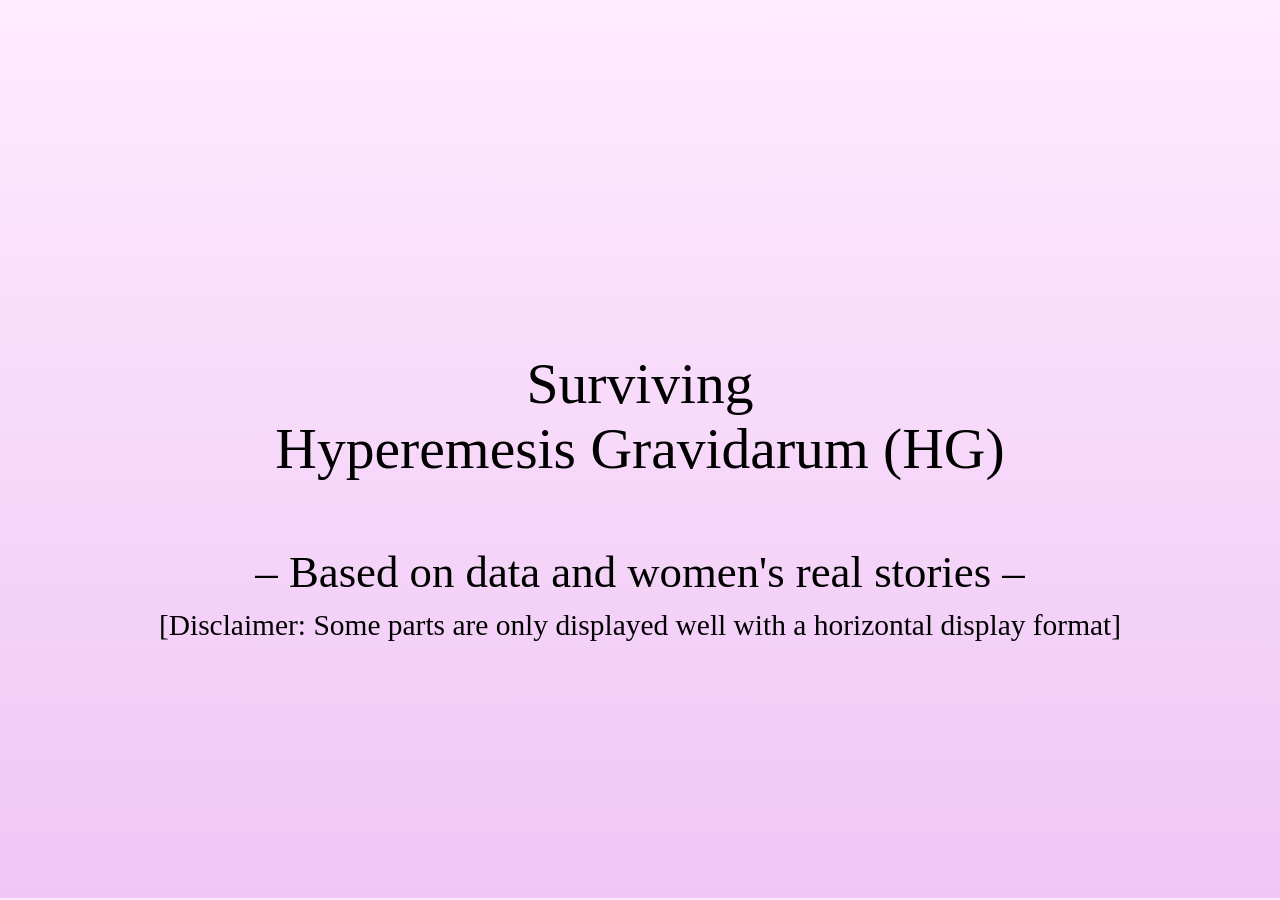
==== commit 46a1a31a: "Update index.html" ====
--- a/prototypes-data-storytelling/general-story/index.html
+++ b/prototypes-data-storytelling/general-story/index.html
@@ -6,7 +6,6 @@
   <title>Hyperemesis Gravidarum 2</title>
   <script src="https://d3js.org/d3.v4.min.js"></script>
   <link rel="stylesheet" type="text/css" href="styles.css">
-  <!-- <script src="https://d3js.org/d3.v6.js"></script> -->
 </head>
 
 <body>
@@ -159,7 +158,6 @@
         </div>
       </div>
     </section>
-
    <!-- END OF DATA VISUALIZATION PART 1-->
 
    <!-- DATA VISUALIZATION PART 2-->
@@ -196,7 +194,6 @@
           <div class="griditem"></div>
       </div>
     </section>
-
     <!-- END OF DATA VISUALIZATION PART 2-->
 
     <!-- DATA VISUALIZATION PART 3-1 -->
@@ -240,7 +237,6 @@
           <!-- third row with 2 empty columns -->
           <div class="griditem"></div> 
           <div class="griditem"></div>
-          
         </div>
 
 
@@ -513,7 +509,6 @@
         </div>
       </div>
     </section>
-
     <!-- END OF DATA VISUALIZATION PART 6 -->
 
     <!-- DATA VISUALIZATION PART 7: Negative -->
@@ -633,7 +628,6 @@
         </div>
       </div>
     </section>
-
     <!-- END OF DATA VISUALIZATION PART 7 -->
 
     <!-- DATA VISUALIZATION PART 8: Negative -->
@@ -807,7 +801,6 @@
         </div>
       </div>
     </section>
-
     <!-- END OF DATA VISUALIZATION PART 8 -->
 
     <section class="child">
@@ -913,7 +906,6 @@
                 <div class="txt-element">Depression</div>
               </div>
             </div>
-
           </div>
           
           <div class="griditem">
@@ -1021,7 +1013,6 @@
         </div>
       </div>
     </section>
-
     <!-- END OF DATA VISUALIZATION PART 9 -->
 
     <!-- START OF DATA VISUALIZATION PART 10 -->
@@ -1212,7 +1203,6 @@
         </div>
       </div>
     </section>
-
     <!-- END OF DATA VISUALIZATION PART 10 -->
 
       <section class="child" style="background: #ffebff">
@@ -1267,7 +1257,6 @@
     </article>    
   </body>
 </html>
-
 
 <!-- Data Vis Parts -->
  <!-- upper charts -->
@@ -1299,5 +1288,5 @@
  
  <script src="js/parts/noNVpos2-1.js"></script> <!--svg-pos2-1-->
 
-<script src="https://d3js.org/d3.v4.min.js"></script>
-
+ <script src="https://d3js.org/d3.v4.min.js"></script>
+
--- a/prototypes-data-storytelling/general-story/styles.css
+++ b/prototypes-data-storytelling/general-story/styles.css
@@ -0,0 +1,618 @@
+/* Font Embedding */
+@font-face {
+    font-family: 'greatthings';
+    src: url('font/greatthings/goingtodogreatthings-webfont.woff2') format('woff2'),
+         url('font/greatthings/goingtodogreatthings-webfont.woff') format('woff'),
+         url('font/greatthings/goingtodogreatthings-webfont.ttf') format('truetype'),
+         url('font/greatthings/goingtodogreatthings-webfont.svg#goingtodogreatthingsmedium') format('svg');
+    font-weight: normal;
+    font-style: normal;
+    }
+
+@font-face {
+    font-family: 'ink_freeregular';
+    src: url('font/inkfreeweb/inkfree-webfont.eot');
+    src: url('font/inkfreeweb/inkfree-webfont.eot?#iefix') format('embedded-opentype'),
+         url('font/inkfreeweb/inkfree-webfont.woff2') format('woff2'),
+         url('font/inkfreeweb/inkfree-webfont.woff') format('woff'),
+         url('font/inkfreeweb/inkfree-webfont.ttf') format('truetype'),
+         url('font/inkfreeweb/inkfree-webfont.svg#ink_freeregular') format('svg');
+    font-weight: normal;
+    font-style: normal;
+    }
+
+* {
+    margin: 0px;
+    }
+body {
+    font-family: 'ink_freeregular';
+    overflow: hidden; /* removes the scrollbar at each section */
+    }
+
+/* Snap Layout: https://developer.mozilla.org/en-US/docs/Web/CSS/CSS_scroll_snap/Basic_concepts */
+.snap {
+    /* has to have a defined size */
+    height: 100vh;
+    width: 100vw;
+    /* enable overflow */
+    overflow-y: scroll; /* scrollbar for the whole page */
+    overflow-x: hidden; /* removes the scrollbar at x axis */
+    /* define scroll snapping on the scroll container by using the following two key properties */
+    scroll-snap-type: y mandatory; /* keyword tells the browser whether the content has to snap to a certain point, no matter where the scroll is*/
+    }
+.snap .child {
+    scroll-snap-align: start; /* property is set on every child of the scroll container*/
+    overflow: hidden;
+    height: 100vh !important;
+    width: 100vw !important;
+    margin: -6px 0 0px 0; 
+    
+    justify-content: center;
+    align-items: center;   
+    text-align: center;    
+    display: inline-block;
+    }
+
+.intro-img {
+    height: 65vh; 
+    width: 70vw; 
+    padding: 2vh 2vw 3vh 2vw;
+    /*border: 1px solid #f87676;*/
+    }
+
+/* Example of inheritance for fonts */
+.parent-font .child-font {
+    color: red; /* overwrite color to red */
+    font-size: 8vh; /* overwrite font size */
+    }
+.parent-font {
+    color: blue; font-size: 6vh; font-style: italic; /* italic is inherited*/
+    }
+/* <div class="parent-font"> <p class="child-font"> This is text. </p> </div> */
+
+.intro1 {
+    font-size: 3.5vw;
+    padding-top: 4vh;
+    color: #fff;
+    /*border: 1px solid #f87676;*/
+    }
+.intro2 {
+    font-size: 3.5vw;
+    color: #fff;
+    /*border: 1px solid #f87676;*/
+    }
+.intro2 .intro2-2 {
+    color: #fff; 
+    position: relative; /* needed for layering */
+    z-index: 1;
+    /*border: 1px solid #f87676;*/
+    }
+
+.wave {
+    position: sticky; 
+    z-index: 0; 
+    margin-top: -16vh; 
+    width: 100vw;
+    }
+
+.explain-img {
+    height: 90vh; /* window height */
+    padding: 0vh 0vw 3vh 9vw;
+    float: left;
+    /*border: 1px solid red;*/
+    }
+.clearfix::after {
+    content: "";
+    clear: both;
+    display: table;
+    }
+.explain-txt {
+    color: #4d4d4d;
+    text-align: left;
+    font-size: 4vh;
+    padding: 20vh 13vw 0 0vw;
+    }
+.nausea {
+    color: #00d023;
+    }
+.blood {
+    color:#ce1313;
+    }
+.placenta {
+    color: #ba1b6d;
+    }
+.annotation {
+    text-align: left;
+    font-size: 1.5em;
+    width: 150px;
+    margin: -150px;
+    padding-left: 20px;
+    padding-top: 20px;
+}
+.link-intro {
+    color: #d87093;
+    text-decoration: none;
+    /*text-underline-offset: 12px; */
+    }
+.link-intro:hover {
+    color: #a20067;
+    text-decoration: none;
+}
+.link {
+    color: #5400a2;
+    text-decoration: none;
+    /*text-underline-offset: 12px; */
+    }
+.link:hover {
+    color: #a20067;
+    text-decoration: none;
+}
+
+/* dataviz section*/
+.section-dataviz {
+    scroll-snap-align: start; /* important for not overscroll sections */
+    width: 100vw;    
+    display: flex;
+    flex-direction: row;
+    justify-content: center;
+    align-items: center;
+    grid-template-columns: auto auto;
+    color: #222;
+    }
+.leftcolumn {
+    width: 50vw;
+    height: 100vh;
+    display: grid;
+    grid-template-columns: 10% 90%;  /* auto for each column */
+    grid-template-rows: 150px 600px 100px;
+    background-color: #f0e5f9;
+    }
+.rightcolumn {
+    width: 50vw;
+    height: 100vh;
+    display: grid;
+    grid-template-columns: 90% 10%;
+    grid-template-rows: 150px 70% 15%;
+    background-color: #fbedfd;
+    position: relative;
+    z-index: 2;
+    }
+.leftcolumn2 {
+    width: 50vw;
+    height: 100vh;
+    display: grid;
+    row-gap: 25px;
+    grid-template-columns: 120px 800px; /* auto for each column */
+    grid-template-rows: 400px 400px 50px;
+    background-color: #f0e5f9;
+    }
+.rightcolumn2 {
+    width: 50vw;
+    height: 100vh;
+    display: grid;
+    row-gap: 25px;
+    grid-template-columns: 800px 120px;
+    grid-template-rows: 400px 400px 50px;
+    background-color: #fbedfd;
+    position: relative;
+    z-index: 2;
+    }
+.leftcolumn3 {
+    width: 50vw;
+    height: 100vh;
+    background-color: #f0e5f9;
+    font-size: 2.4vw; 
+    text-align: right;
+    }
+.rightcolumn3 {
+    width: 50vw;
+    height: 100vh;
+    background-color: #fbedfd;
+    font-size: 2.4vw; 
+    }
+.text-column3 {
+    margin-top: 25%;
+    width:45vw;
+    text-align: left; 
+    margin-left: 2vw;
+    /*border: 1px solid rgb(255, 102, 0);*/
+
+}
+/* labels */
+.label-box {
+    width: 95%; 
+    columns: 130px;
+    margin-top: 20px;
+    /*border: 1px solid rgb(255, 102, 0);*/
+}
+.label-box-neg {
+    width: 85%; 
+    columns: 120px;
+    gap: 1px;
+    margin-left: 70px; 
+    margin-top: -93px;
+    /*border: 1px solid rgb(0, 247, 255);*/
+}
+.area-label-item {
+    break-inside: avoid;
+    align-items: center;
+    padding-top: 0px;
+    /*border: 1px solid rgb(0, 247, 255);*/
+}
+.g-element {
+    width: 25px;
+    height: 25px;
+    margin-left: auto;
+    margin-right: auto;
+}
+.txt-element {
+    font-size: 18px;
+    line-height: 100%;
+    height: 50px;
+    /*border: 1px solid rgb(247, 0, 255);*/
+}
+
+.dataviz {
+    display: flex;
+    flex-direction: column;
+    justify-content: center;
+    align-items: center;
+    position: relative;
+    z-index: 0;
+    }
+.griditem {
+    padding: 0;
+    margin: 0px;
+    text-align: center;
+    /*
+    border: 1px solid red;
+    */
+    }
+.img-stages {
+    width: 580px;
+    margin-right: -20px;
+    transform: rotate(-0.5deg);
+    /*border: 1px solid #4b2aa7;*/
+    }
+.img-stages2 {
+    width: 580px;
+    margin-top: -1000px;
+    opacity: 0.8;
+    margin-right: -20px;
+    transform: rotate(-0.5deg);
+    /*border: 1px solid #4b2aa7;*/
+    }
+
+.datavis_descript {
+    width: 37vw;
+    text-align: left;
+    font-size: 4vh;
+    padding: 20% 0% 2% 5%;
+    /*border: 1px solid rgb(255, 0, 255);*/
+    }
+.datavis_descript_2 {
+    width: 37vw;
+    text-align: left;
+    font-size: 4vh;
+    padding: 2% 0% 2% 5%;
+    /*border: 1px solid rgb(255, 0, 255);*/
+    }
+.datavis_descript_below {
+    text-align: left;
+    font-size: 4vh;
+    margin-top: -65px;
+    padding: 0% 10% 1% 5%;
+    /*border: 1px solid rgb(0, 247, 255);*/
+    }
+.datavis_descript_small {
+    text-align: left;
+    font-size: 3vh;
+    padding: 1% 20% 1% 5%;
+    }
+.underliner {
+    text-decoration: underline;
+    text-underline-offset: 10px; /* move to bottom */
+    }
+
+.zoom-button {
+    font-size: 1.8em;
+    font-family: 'ink_freeregular';
+    padding: 3px 13px 0px 13px;
+    margin-top: 15px;
+    border-radius: 0.3em;
+    border-color: #dd4400ff;
+    background-color: #fbedfd;
+    }
+.zoom-button:hover {
+    background-color: #fff;
+    border-color: #dd0000ff;
+    }
+        
+  /*
+  .svg-container {
+    display: inline-block;
+    position: relative;
+    width: 100%;
+    padding-bottom: 100%; /* aspect ratio */
+    /*
+    vertical-align: top;
+    overflow: hidden;
+}
+
+.svg-content-responsive {
+    display: inline-block;
+    position: absolute;
+    top: 10px;
+    left: 0;
+}
+*/
+/* quote design */
+.fatigue {
+    color: #92a2c3;
+    font-style: bold;
+    font-size: 1.9em;
+}
+.sleep {
+    color: #0022ff;
+    font-style: bold;
+    font-size: 1.9em;
+}
+.headache {
+    color: #ff794b;
+    font-style: bold;
+    font-size: 1.9em;
+}
+.depress {
+    color: #000;
+    font-style: bold;
+    font-size: 1.9em;
+}
+.hospital {
+    color: #FF000088;
+    font-style: bold;
+    font-size: 1.9em;
+}
+
+#face-fatigue {
+    position: relative;
+    z-index: 10; 
+    display: inline-block;
+    top: -250px; left: -148px;
+    font-size: 1em;
+    animation: svg-shadow 1.2s ease-in-out infinite alternate;
+    
+}
+#face-sleep {
+    position: relative;
+    display: inline-block;
+    top: -445px; left: -78px;
+    animation: svg-shadow 1.2s ease-in-out infinite alternate;
+    z-index: 9; 
+}
+#face-headache {
+    position: relative;
+    display: inline-block;
+    top: -360px; left: 515px;
+    animation: svg-shadow 1.2s ease-in-out infinite alternate;
+    z-index: 8; 
+}
+#face-depress {
+    position: relative;
+    display: inline-block;
+    top: -465px; left: 645px;
+    animation: svg-shadow 1.2s ease-in-out infinite alternate;
+    z-index: 7; 
+}
+ 
+  @keyframes svg-shadow_f {
+    from {
+      filter: drop-shadow( 0 0 0.5px #ffffff) drop-shadow( 0 0 1px #a20092) drop-shadow( 0 0 0.5px #ffffff);
+    }
+  
+    to {
+      filter: drop-shadow( 0 0 4px #ffffff) drop-shadow( 0 0 2px #a20092) drop-shadow( 0 0 3px #ffffff);
+    }
+  }
+
+  @keyframes svg-shadow {
+    from {
+      filter: drop-shadow( 0 0 0.5px #ffffff) drop-shadow( 0 0 1px #c7b93c) drop-shadow( 0 0 0.5px #ffffff);
+    }
+    
+    to {
+      filter: drop-shadow( 0 0 2px #ffffff) drop-shadow( 0 0 1px #c7b93c) drop-shadow( 0 0 2px #ffffff);
+    }
+  }
+
+  @keyframes svg-shadow_s {
+    from {
+      filter: drop-shadow( 0 0 0.5px #ffffff) drop-shadow( 0 0 1px #0d00a2) drop-shadow( 0 0 0.5px #ffffff);
+    }
+    
+    to {
+      filter: drop-shadow( 0 0 4px #ffffff) drop-shadow( 0 0 2px #0d00a2) drop-shadow( 0 0 3px #ffffff);
+    }
+  }
+
+  @keyframes svg-shadow_d {
+    from {
+      filter: drop-shadow( 0 0 0.5px #ffffff) drop-shadow( 0 0 1px #030024) drop-shadow( 0 0 0.5px #ffffff);
+    }
+    
+    to {
+      filter: drop-shadow( 0 0 4px #ffffff) drop-shadow( 0 0 2px #030024) drop-shadow( 0 0 3px #ffffff);
+    }
+  }
+#face-fatigue .tooltipbox {
+    visibility: hidden;
+    height: flex;
+    /*height: 430px;*/
+    width: 450px;
+    background-color: #f8ffff;
+    border: 2px solid #92a2c3; /* rgb(93, 241, 252);*/
+    border-radius: 9px;
+    /*box-shadow: 20px 15px 30px 15px rgba(0, 0, 0, 0.15);*/
+    text-align: left;
+    position: absolute;
+    z-index: 15;
+    padding: 25px 25px 25px 20px;
+    bottom: 35px;
+    /* Fade in tooltip - takes 1.5 second to go from 0% to 100% opac: */
+    opacity: 0;
+    transition: opacity 1s;
+} 
+#face-headache .tooltipbox {
+    visibility: hidden;
+    height: flex;
+    /*height: 430px;*/
+    width: 450px;
+    background-color: #f8ffff;
+    border: 2px solid #f79885; /* rgb(93, 241, 252);*/
+    border-radius: 9px;
+    /*box-shadow: 20px 15px 30px 15px rgba(0, 0, 0, 0.15);*/
+    text-align: left;
+    position: absolute;
+    z-index: 15;
+    padding: 25px 25px 25px 20px;
+    bottom: 35px;
+    /* Fade in tooltip - takes 1.5 second to go from 0% to 100% opac: */
+    opacity: 0;
+    transition: opacity 1s;
+}
+#face-sleep .tooltipbox {
+    visibility: hidden;
+    height: flex;
+    /*height: 430px;*/
+    width: 450px;
+    background-color: #f8ffff;
+    border: 2px solid #0022ff; /* rgb(93, 241, 252);*/
+    border-radius: 9px;
+    /*box-shadow: 20px 15px 30px 15px rgba(0, 0, 0, 0.15);*/
+    text-align: left;
+    padding: 25px 25px 25px 20px;
+    position: absolute;
+    z-index: 15;
+    bottom: 35px;
+    /* Fade in tooltip - takes 1.5 second to go from 0% to 100% opac: */
+    opacity: 0;
+    transition: opacity 1s;
+}
+#face-depress .tooltipbox {
+    visibility: hidden;
+    height: flex;
+    /*height: 430px;*/
+    width: 450px;
+    background-color: #f8ffff;
+    border: 2px solid #000; /* rgb(93, 241, 252);*/
+    border-radius: 9px;
+    /*box-shadow: 20px 15px 30px 15px rgba(0, 0, 0, 0.15);*/
+    text-align: left;
+    padding: 25px 25px 25px 20px;
+    position: absolute;
+    z-index: 15;
+    bottom: 35px;
+    margin-left: 0px;
+    /* Fade in tooltip - takes 1.5 second to go from 0% to 100% opac: */
+    opacity: 0;
+    transition: opacity 1s;
+}
+
+#face-fatigue:hover .tooltipbox {
+    visibility: visible;
+    opacity: 0.9;
+}
+#face-sleep:hover .tooltipbox {
+    visibility: visible;
+    opacity: 0.9;
+    animation: none;
+}
+#face-headache:hover .tooltipbox {
+    visibility: visible;
+    opacity: 0.9;
+}
+#face-depress:hover .tooltipbox {
+    visibility: visible;
+    opacity: 0.9;
+}
+
+.quote {
+    font-style: italic;
+    font-size: 1.35em;
+    padding-left: 10px;
+}
+#seperatershort {
+    padding-top: 20px;
+}
+.annotation_all_women {
+    font-size: 1.7em; 
+    margin-top: 60px; 
+    margin-left: 1vw; 
+    margin-right: -150px; 
+    text-align: left
+}
+.annotation_side_symptoms {
+    font-size: 1.5em; 
+    margin-top: 55px; 
+    margin-left: 1vw; 
+    margin-right: -10px; 
+    text-align: left
+}
+.annotation_side_symptoms_right {
+    font-size: 1.5em; 
+    margin-top: 55px; 
+    margin-left: -80px; 
+    margin-right: 2vw; 
+    text-align: left
+}
+.annotation_left {
+    width: 160px;
+}
+.annotation_right {
+    width: 160px;
+}
+.acktxt {
+    width: 60vw;
+    height: 100vh;
+    display: flex;
+    flex-direction: column;
+    justify-content: center;
+    align-items: center;
+    text-align: center;
+    font-size: 3.5em;
+    margin-top: -30vh;
+    margin: auto;
+}
+.acktxt1 {
+    font-size: 0.8em;
+}
+.acktxt2 {
+    font-size: 0.9em; 
+}
+
+
+
+/*
+svg path {
+    animation: pathAnim 7s;
+    animation-timing-function: linear;
+    animation-iteration-count: infinite;
+    z-index: 1;
+}
+@keyframes pathAnim {
+    0%{
+        d: path("M0,192 C220, 100, 440, 100, 660, 192, C880, 290, 1100, 290, 1320, 192 L1320 500 L0 500")
+    }
+    25%{
+        d: path("M0,100 C220, 100, 440, 292, 660, 292, C880, 292, 1100, 100, 1320, 192 L1320 500 L0 500")
+    }
+    50%{
+        d: path("M0,192 C220, 290, 440, 290, 660, 192, C880, 100, 1100, 100, 1320, 192 L1320 500 L0 500")
+    }
+    25%{
+        d: path("M0,292 C220, 292, 440, 100, 660, 292, C880, 292, 1100, 100, 1320, 192 L1320 500 L0 500")
+    }
+    100%{
+        d: path("M0,292 C220, 292, 440, 100, 660, 292, C880, 292, 1100, 100, 1320, 192 L1320 500 L0 500")
+    }
+}
+*/
